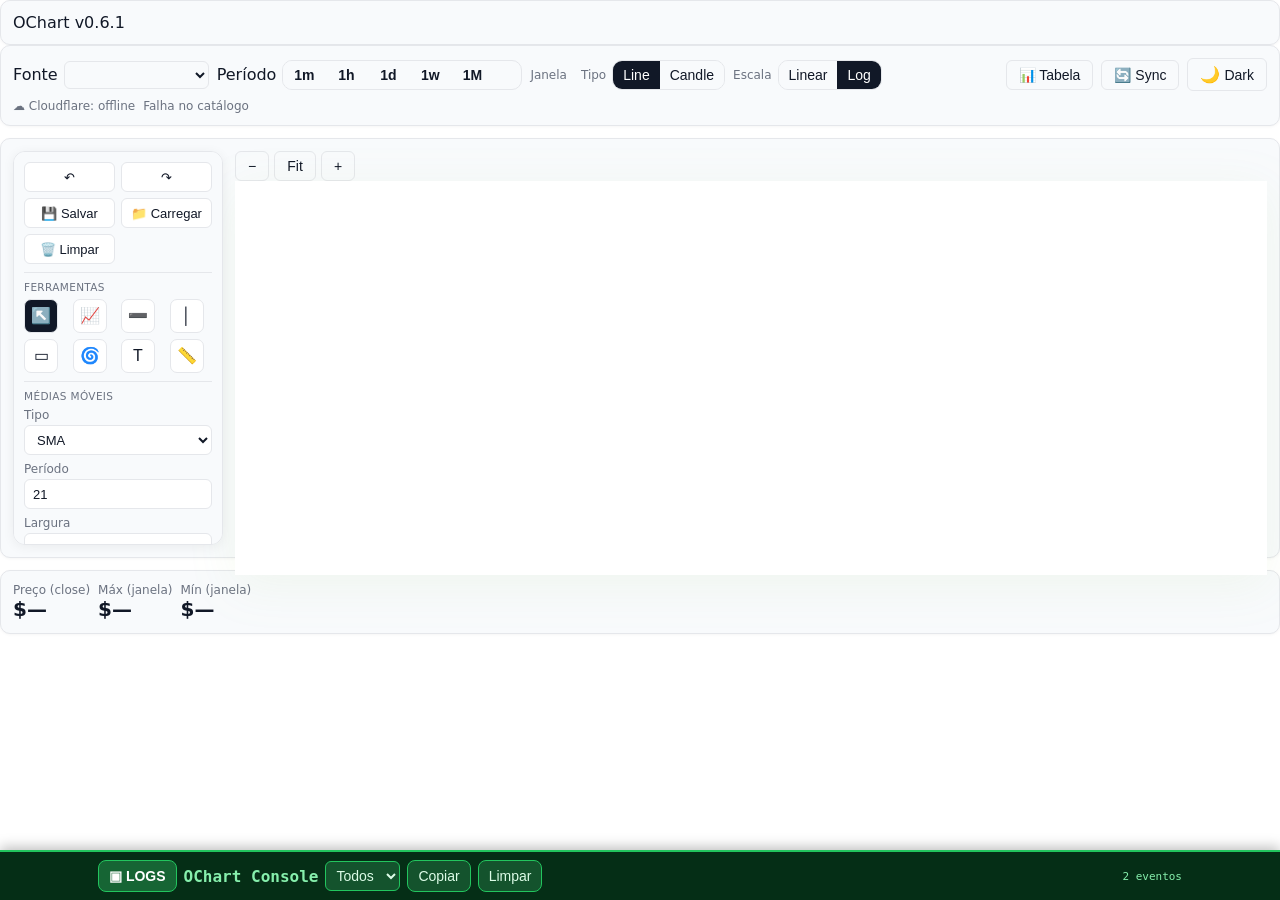
==== index.html @ 2d1173fe "feat: add mobile chart controls" ====
<!doctype html>
<html lang="pt-br">
<head>
  <meta charset="utf-8"/>
  <meta name="viewport" content="width=device-width,initial-scale=1"/>
  <title>OChart — visualizador</title>
  <link rel="icon" href="data:image/svg+xml,
<svg xmlns=%22http://www.w3.org/2000/svg%22 viewBox=%220 0 16 16%22>
  <text x=%224%22 y=%2212%22 font-size=%2212%22>📈</text>
</svg>">

  <!-- Núcleo Chart.js e plugins (UMD) -->
  <script src="./libs/chart.umd.js"></script>
  <script src="./libs/chartjs-adapter-date-fns.bundle.js"></script>
  <script src="./libs/chartjs-chart-financial.min.js"></script>
  <script src="./libs/chartjs-plugin-zoom.min.js"></script>
  <script src="./libs/chartjs-plugin-annotation.min.js"></script>

  <link rel="stylesheet" href="./src/style/app.css">
</head>
<body class="ui-surface">

  <header class="box o-version" data-ochart-version>OChart</header>

  <script type="module">
    import { applyVersionUI } from './src/core/version.js';
    applyVersionUI();
  </script>

  <section class="box row chart-controls">
    <div class="inline">
      <label for="sel-provider">Fonte</label>
      <select id="sel-provider" aria-label="Fonte de dados"></select>
    </div>

    <div class="inline timeframe-control">
      <label>Período</label>
      <div id="tf-buttons" class="seg" role="group" aria-label="Período">
        <button type="button" data-interval="1m" aria-pressed="false">1m</button>
        <button type="button" data-interval="1h" aria-pressed="false">1h</button>
        <button type="button" data-interval="1d" aria-pressed="false">1d</button>
        <button type="button" data-interval="1w" aria-pressed="false">1w</button>
        <button type="button" data-interval="1M" aria-pressed="false">1M</button>
      </div>
    </div>

    <div class="inline">
      <label class="muted">Janela</label>
      <div id="ow"></div>
    </div>

    <div class="inline">
      <label class="muted">Tipo</label>
      <div class="seg">
        <button id="btn-type-line" class="active">Line</button>
        <button id="btn-type-candle">Candle</button>
      </div>
    </div>

    <div class="inline">
      <label class="muted">Escala</label>
      <div class="seg">
        <button id="btn-scale-linear">Linear</button>
        <button id="btn-scale-log" class="active">Log</button>
      </div>
    </div>

    <div class="spacer"></div>
    <button id="btn-table">📊 Tabela</button>
    <button id="btn-sync">🔄 Sync</button>
    <button id="btn-theme"><span>🌙</span> Dark</button>
    <span id="api-status" class="muted" data-state="offline">☁️ Cloudflare: não configurado</span>
    <span id="status" class="muted">—</span>
  </section>

  <section class="box chart-main">
    <div class="chart-shell">
      <div class="mobile-chart-controls" aria-label="Controles do gráfico">
        <button type="button" id="chart-zoom-out" aria-label="Diminuir zoom">−</button>
        <button type="button" id="chart-zoom-fit" aria-label="Mostrar tudo">Fit</button>
        <button type="button" id="chart-zoom-in" aria-label="Aumentar zoom">+</button>
      </div>
      <canvas id="ch"></canvas>
    </div>
  </section>

  <section class="box row metrics">
    <div><div class="muted">Preço (close)</div><div id="k-close" class="big price-value">—</div></div>
    <div><div class="muted">Máx (janela)</div><div id="k-max" class="big price-value">—</div></div>
    <div><div class="muted">Mín (janela)</div><div id="k-min" class="big price-value">—</div></div>
  </section>

  <div id="dev-hud-root"></div>
  <script type="module" src="./src/app.js"></script>
</body>
</html>
---- src/style/app.css ----
/* Base */
* { box-sizing: border-box; }
html,body{ height:100%; }
body.ui-surface{
  margin:0;
  font-family: ui-sans-serif, system-ui, -apple-system, Segoe UI, Roboto, Helvetica, Arial, "Apple Color Emoji","Segoe UI Emoji";
  background: radial-gradient(1200px 800px at 10% -10%, #0d1422 0%, var(--ui-bg) 40%) no-repeat, var(--ui-bg);
  color: var(--ui-text);
}

/* Header */
.ui-header{
  padding: 18px 20px;
  border-bottom: 1px solid var(--ui-border);
  background: linear-gradient(180deg, rgba(255,255,255,0.04), rgba(255,255,255,0));
  backdrop-filter: blur(6px);
  position: sticky; top:0; z-index: 10;
}
.ui-title{
  margin:0;
  font-size: clamp(18px, 2.2vw, 24px);
  letter-spacing: .3px;
  font-weight: 600;
}

/* Main layout */
.ui-main{
  padding: 22px;
  max-width: 1200px;
  margin: 0 auto;
  display: grid;
  gap: 18px;
}

/* Card */
.ui-card{
  background: linear-gradient(180deg, var(--ui-panel), var(--ui-panel-2));
  border: 1px solid var(--ui-border);
  border-radius: 14px;
  box-shadow: var(--ui-shadow);
  overflow: hidden;
  display: grid;
}
.ui-card__header{
  padding: 14px 16px 10px 16px;
  border-bottom: 1px solid var(--ui-border);
  display: flex; align-items: center; justify-content: space-between;
}
.ui-card__title{
  margin:0; font-size: 14px; color: var(--ui-text-dim); font-weight: 600; letter-spacing:.25px;
}
.ui-card__body{
  padding: 12px 12px 6px 12px;
  height: 360px; /* deixa o canvas respirar */
  position: relative;
}

/* Botões (caso existam no seu layout) */
.ui-btn{
  appearance:none; border:1px solid var(--ui-border);
  background: linear-gradient(180deg, rgba(255,255,255,.04), rgba(255,255,255,.02));
  color: var(--ui-text);
  padding: 8px 12px; border-radius: 10px; font-weight: 600;
  transition: transform .12s ease, box-shadow .12s ease, border-color .12s ease;
}
.ui-btn:hover{ transform: translateY(-1px); border-color: rgba(255,255,255,.12); box-shadow: 0 6px 20px rgba(0,0,0,.25); }
.ui-btn:active{ transform: translateY(0); }

/* Chart.js polimento, sem quebrar lógica */
:where(canvas){
  filter: drop-shadow(0 10px 24px rgba(139,195,74,.08));
}

/* Scrollbar (suave) */
*{ scrollbar-width: thin; scrollbar-color: rgba(255,255,255,.2) transparent; }
*::-webkit-scrollbar{ height: 10px; width: 10px; }
*::-webkit-scrollbar-thumb{ background: linear-gradient(180deg, rgba(255,255,255,.2), rgba(255,255,255,.08)); border-radius: 20px; }
*::-webkit-scrollbar-track{ background: transparent; }

/* =========================================================
   1) CORE THEME TOKENS (cores, espaçamentos, layout)
   ========================================================= */
:root{
  /* Cores base */
  --surface:#ffffff;
  --surface-alt:#f8fafc;
  --border:#e5e7eb;
  --text:#111827;
  --text-muted:#6b7280;

  /* Interações */
  --button-active:#111827;
  --button-hover:#f3f4f6;

  /* Chart */
  --grid-color:rgba(0,0,0,.06);

  /* Layout do painel de desenho (toolbar) */
  --tools-width:200px;     /* largura do painel lateral */
  --tools-gap:12px;        /* respiro entre painel e gráfico */
}

/* =========================================================
   2) DARK THEME OVERRIDES
   ========================================================= */
[data-theme="dark"]{
  --surface:#0f111a;
  --surface-alt:#1a1d2e;
  --border:#2a2d3a;
  --text:#e4e4e7;
  --text-muted:#9ca3af;
  --button-active:#3b82f6;
  --button-hover:#262938;
  --grid-color:rgba(255,255,255,.04);
}

/* =========================================================
   3) GLOBAL TRANSITIONS (suavidade ao trocar tema/estilo)
   ========================================================= */
*{
  transition: background-color .3s ease, color .3s ease, border-color .3s ease;
}

/* =========================================================
   4) BASE LAYOUT (estrutura, tipografia, cards/boxes)
   ========================================================= */
body{
  font-family:system-ui,-apple-system,Segoe UI,Roboto,sans-serif;
  margin:20px;
  background:var(--surface);
  color:var(--text);
}

.box{
  border:1px solid var(--border);
  border-radius:10px;
  padding:12px;
  background:var(--surface-alt);
  box-shadow:0 1px 3px rgba(0,0,0,.04);
}

.row{ display:flex; gap:8px; align-items:center; flex-wrap:wrap; }
.inline{ display:inline-flex; gap:6px; align-items:center; }
.spacer{ flex:1 1 auto; }

.muted{ color:var(--text-muted); font-size:12px; }
.big{ font-size:20px; font-weight:600; color:var(--text); }

/* =========================================================
   5) CONTROLS (botões, selects, segmented control)
   ========================================================= */
button,
select{
  cursor:pointer;
  background:var(--surface-alt);
  color:var(--text);
  border:1px solid var(--border);
  padding:6px 12px;
  border-radius:6px;
  font-size:14px;
}
button:hover{ background:var(--button-hover); }
select{ padding:4px 8px; }
label{ color:var(--text); }

/* Segmented control */
.seg{
  display:inline-flex;
  border:1px solid var(--border);
  border-radius:10px;
  overflow:hidden;
}
.seg button{
  padding:6px 10px;
  background:var(--surface-alt);
  border:0;
  border-radius:0;
  color:var(--text);
}
.seg button.active{ background:var(--button-active); color:var(--surface); }
.seg button:hover:not(.active){ background:var(--button-hover); }

/* Badges, status e pequenos utilitários */
.badge{ font-size:12px; color:var(--text-muted); background:var(--border); padding:2px 6px; border-radius:6px; }
#status{ color:var(--text-muted); }
.price-value:before{ content:"$"; }

/* Botão de tema */
#btn-theme{ padding:6px 12px; display:inline-flex; align-items:center; gap:4px; font-size:14px; }
#btn-theme span{ font-size:16px; }

/* Canvas com fundo sutil */
canvas{ background:var(--surface); }

/* Dev HUD fixo ao rodapé */
#dev-hud-root{ position:fixed; left:0; right:0; bottom:0; z-index:40; }

/* =========================================================
   6) CHART LAYOUT (reserva lateral e âncora)
   - Deixe o gráfico e o painel de desenho com a MESMA altura.
   ========================================================= */
.chart-shell{
  position:relative;
  height:100%;
  /* Reserva espaço do lado esquerdo para o toolbar */
  padding-left:calc(var(--tools-width) + var(--tools-gap));
}
.chart-shell canvas{
  display:block;
  width:100%;
  height:100%;
}
/* ===== Drawing Tools como menu lateral dentro do chart ===== */
.chart-shell{
  position: relative;
  padding-left: calc(var(--tools-width) + var(--tools-gap));
}

#drawing-toolbar{
  position: absolute !important;
  left: 0 !important;
  top: 0 !important;
  width: var(--tools-width) !important;
  height: 100% !important;      /* mesma altura do canvas */
  max-height: none !important;
  overflow-y: auto;
  z-index: 3 !important;

  /* visual */
  background: var(--surface-alt);
  border: 1px solid var(--border);
  border-radius: 12px;
  box-shadow: var(--ui-shadow, 0 2px 12px rgba(0,0,0,.06));
  padding: 10px;
}

/* Responsivo: em telas estreitas, empilha acima do gráfico */
@media (max-width: 900px){
  .chart-shell{ padding-left: 0; }
  #drawing-toolbar{
    position: static !important;
    width: auto !important;
    height: auto !important;
    max-height: 280px !important;
    margin-bottom: 12px;
  }
}
/* ===== Ochart – Toolbar refinado (compacto e consistente) ===== */

/* largura levemente maior p/ caber rótulos curtos */
:root{ --tools-width: 210px; }

/* Painel lateral dentro do chart */
.chart-shell{ position:relative; padding-left:calc(var(--tools-width) + var(--tools-gap)); }
#drawing-toolbar{
  position:absolute !important; left:0 !important; top:0 !important;
  width:var(--tools-width) !important; height:100% !important; max-height:none !important;
  overflow-y:auto; z-index:3 !important;
  background:var(--surface-alt); border:1px solid var(--border);
  border-radius:12px; box-shadow:var(--ui-shadow, 0 2px 12px rgba(0,0,0,.06));
  padding:10px;
}

/* Seções mais enxutas */
#drawing-toolbar .toolbar-section{
  margin-bottom:8px; padding-bottom:8px; border-bottom:1px solid var(--border);
}
#drawing-toolbar .toolbar-section:last-child{ border-bottom:none; }
#drawing-toolbar .toolbar-title{
  font-size:10.5px; color:var(--text-muted); text-transform:uppercase;
  letter-spacing:.35px; margin-bottom:6px;
}

/* Ações primárias: 2 colunas (compacto) */
#drawing-toolbar .toolbar-actions{
  display:grid; grid-template-columns:repeat(2, minmax(0,1fr)); gap:6px; align-items:center;
}
#drawing-toolbar .toolbar-actions button{
  min-width:0; width:100%; height:30px; padding:0 8px;
  font-size:13px; border-radius:6px;
  border:1px solid var(--border); background:var(--surface); color:var(--text); cursor:pointer;
}
#drawing-toolbar .toolbar-actions button:hover{ background:var(--button-hover); }

/* Grade de ferramentas (ícones) */
#drawing-toolbar .toolbar-grid{
  display:grid; grid-template-columns:repeat(4, 1fr); gap:6px;
}
#drawing-toolbar .tool-btn{
  width:34px; height:34px; padding:0;
  border:1px solid var(--border); border-radius:7px; background:var(--surface); color:var(--text);
  display:flex; align-items:center; justify-content:center; cursor:pointer;
}
#drawing-toolbar .tool-btn:hover{ background:var(--button-hover); }
#drawing-toolbar .tool-btn.active{ background:var(--button-active); color:var(--surface); }
#drawing-toolbar .tool-ico{ font-size:16px; line-height:1; }

/* Médias móveis – inputs uniformes e empilhados */
#drawing-toolbar .ma-row{ display:flex; flex-direction:column; gap:7px; }
#drawing-toolbar .ma-field{ display:flex; flex-direction:column; gap:3px; font-size:12px; color:var(--text-muted); }
#drawing-toolbar .ma-field > select,
#drawing-toolbar .ma-field > input{
  width:100%; height:30px; padding:6px 8px; font-size:13px;
  border:1px solid var(--border); border-radius:6px; background:var(--surface); color:var(--text);
}
#drawing-toolbar .ma-field > input[type="color"]{ padding:0; height:30px; }
#drawing-toolbar .ma-add{
  width:100%; height:32px; font-size:13px;
  border:1px solid var(--border); border-radius:6px; background:var(--surface); color:var(--text); cursor:pointer;
}
#drawing-toolbar .ma-add:hover{ background:var(--button-hover); }

/* Fibo + Lista de objetos */
#drawing-toolbar .fib-levels{ display:grid; grid-template-columns:repeat(3, 1fr); gap:4px; }
#drawing-toolbar .fib-item{ display:flex; gap:6px; align-items:center; cursor:pointer; font-size:12px; }

#drawing-toolbar .draw-list{
  max-height:160px; overflow:auto; padding:6px;
  border:1px dashed var(--border); border-radius:6px;
}
#drawing-toolbar .draw-row{
  display:flex; justify-content:space-between; align-items:center;
  padding:4px 6px; border-radius:4px;
}
#drawing-toolbar .draw-row:hover{ background:var(--button-hover); }
#drawing-toolbar .draw-actions{ display:flex; gap:6px; }
#drawing-toolbar .draw-actions button{ border:none; background:transparent; cursor:pointer; opacity:.8; }
#drawing-toolbar .draw-actions button:hover{ opacity:1; }

/* Responsivo: toolbar acima do gráfico em telas estreitas */
@media (max-width: 900px){
  .chart-shell{ padding-left:0; }
  #drawing-toolbar{
    position:static !important; width:auto !important; height:auto !important;
    max-height:280px !important; margin-bottom:12px;
  }
  #drawing-toolbar .toolbar-actions{ grid-template-columns:1fr; }
}


/* altura padrão do gráfico principal */
.box.chart-main {
  height: 420px;
  margin-top: 12px;
}

/* seção de métricas abaixo do gráfico */
.box.metrics {
  margin-top: 12px;
}


/* UX: fonte primeiro, timeframe como controle primário */
.chart-controls{ align-items:center; }
.chart-controls .timeframe-control .seg{ min-width:240px; }
.chart-controls #tf-buttons button{ min-width:42px; font-weight:600; }
.chart-controls #sel-provider{ min-width:145px; }

@media (max-width: 700px){
  .chart-controls{ gap:7px; }
  .chart-controls .timeframe-control{ width:100%; justify-content:space-between; }
  .chart-controls .timeframe-control .seg{
    flex:1 1 auto;
    min-width:0;
  }
  .chart-controls #tf-buttons button{
    flex:1 1 0;
    min-width:0;
    padding:6px 7px;
  }
}
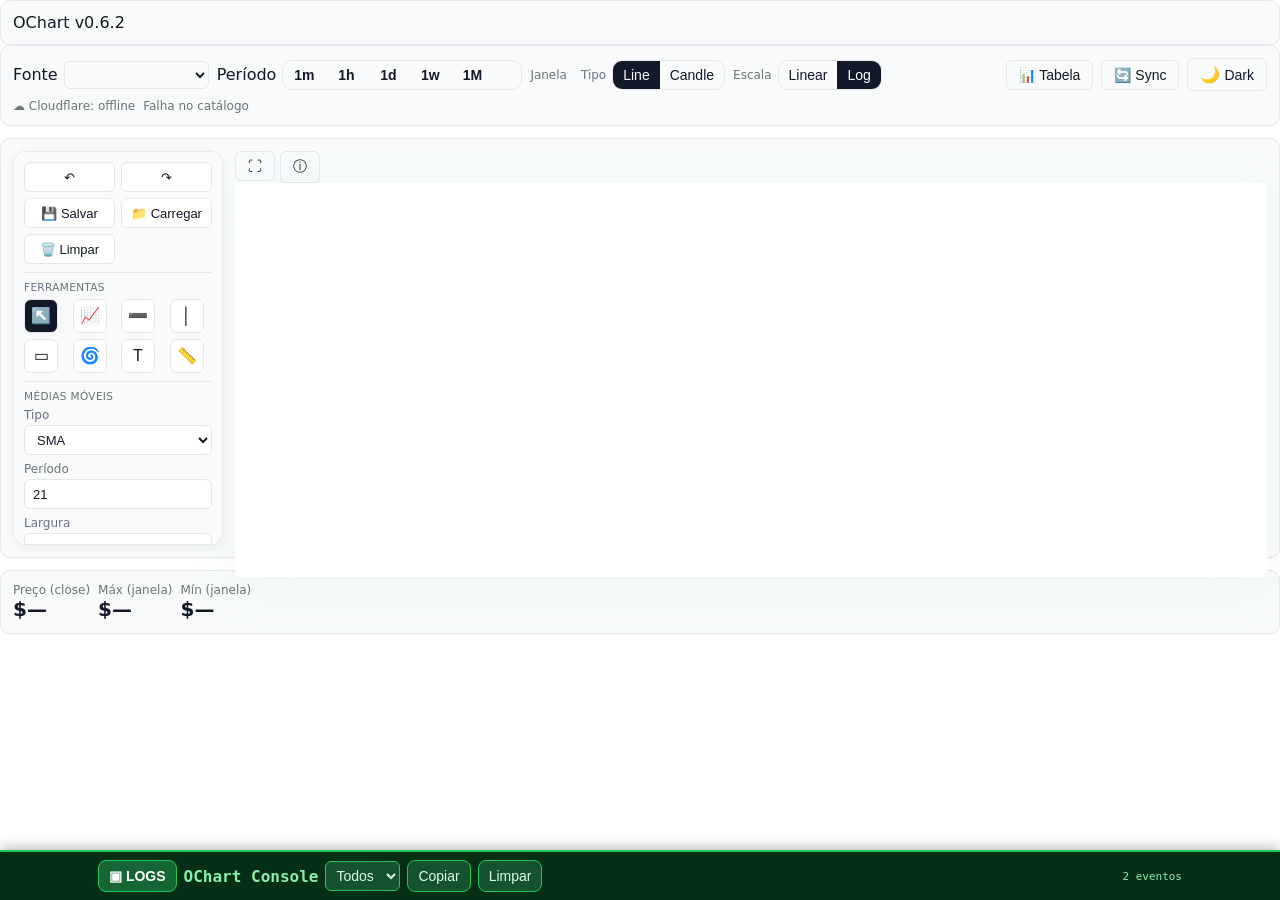
==== commit 3d5de920: "feat: add simple chart focus controls" ====
--- a/index.html
+++ b/index.html
@@ -75,6 +75,10 @@
 
   <section class="box chart-main">
     <div class="chart-shell">
+      <div class="chart-quick-controls" aria-label="Controles rápidos do gráfico">
+        <button type="button" id="chart-open-focus" aria-label="Abrir gráfico completo" title="Abrir gráfico completo">⛶</button>
+        <button type="button" id="chart-open-tools" aria-label="Abrir opções" title="Opções do gráfico">ⓘ</button>
+      </div>
       <div class="mobile-chart-controls" aria-label="Controles do gráfico">
         <button type="button" id="chart-zoom-out" aria-label="Diminuir zoom">−</button>
         <button type="button" id="chart-zoom-fit" aria-label="Mostrar tudo">Fit</button>
--- a/src/style/app.css
+++ b/src/style/app.css
@@ -370,3 +370,61 @@
     padding:6px 7px;
   }
 }
+
+/* =========================================================
+   7) MOBILE CHART UX
+   ========================================================= */
+.chart-shell{ min-width:0; }
+.mobile-chart-controls{
+  position:absolute;
+  right:10px;
+  top:10px;
+  z-index:5;
+  display:none;
+  gap:5px;
+}
+.mobile-chart-controls button{
+  min-width:38px;
+  height:34px;
+  padding:0 9px;
+  border-radius:9px;
+  font-size:17px;
+  font-weight:700;
+  background:rgba(15,17,26,.88);
+  color:var(--text);
+  border:1px solid var(--border);
+  backdrop-filter:blur(5px);
+}
+.mobile-chart-controls #chart-zoom-fit{ font-size:12px; min-width:42px; }
+@media (max-width:700px){
+  body{ margin:8px; }
+  .box.chart-main{
+    height:calc(100svh - 245px);
+    min-height:360px;
+    padding:6px;
+  }
+  .chart-shell{
+    height:100%;
+    padding-left:0;
+    touch-action:none;
+  }
+  .chart-shell canvas{ touch-action:none; }
+  .mobile-chart-controls{ display:flex; }
+  .chart-controls{
+    overflow-x:auto;
+    flex-wrap:nowrap;
+    align-items:center;
+    padding:8px;
+  }
+  .chart-controls .inline{ flex:0 0 auto; }
+  .chart-controls .timeframe-control{
+    width:auto;
+    justify-content:flex-start;
+  }
+  .chart-controls .timeframe-control .seg{ min-width:0; }
+  .chart-controls #tf-buttons button{
+    flex:0 0 auto;
+    min-width:40px;
+  }
+  .metrics{ overflow-x:auto; flex-wrap:nowrap; }
+}
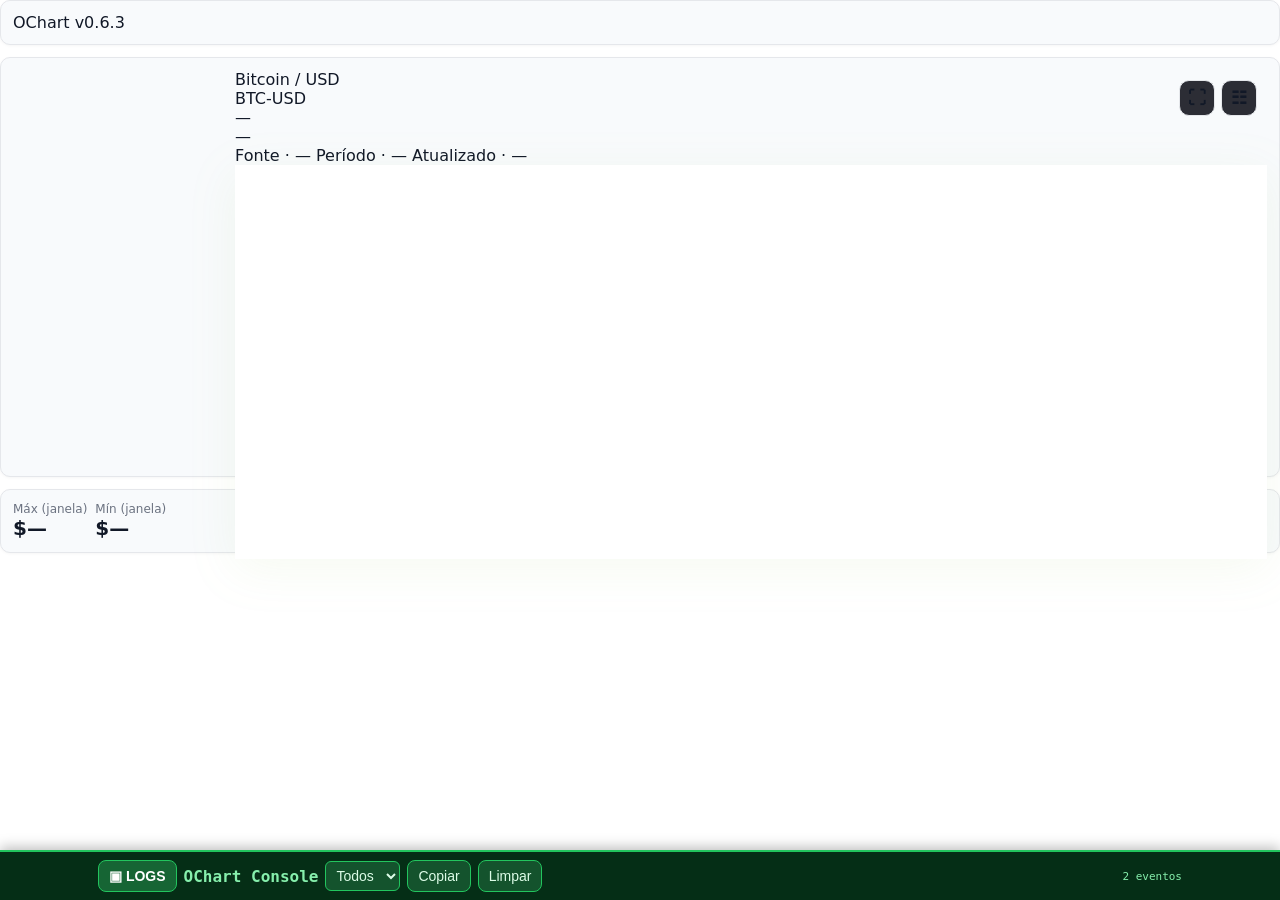
==== commit 425c875f: "ux: reorganize chart interface hierarchy" ====
--- a/index.html
+++ b/index.html
@@ -9,13 +9,11 @@
   <text x=%224%22 y=%2212%22 font-size=%2212%22>📈</text>
 </svg>">
 
-  <!-- Núcleo Chart.js e plugins (UMD) -->
   <script src="./libs/chart.umd.js"></script>
   <script src="./libs/chartjs-adapter-date-fns.bundle.js"></script>
   <script src="./libs/chartjs-chart-financial.min.js"></script>
   <script src="./libs/chartjs-plugin-zoom.min.js"></script>
   <script src="./libs/chartjs-plugin-annotation.min.js"></script>
-
   <link rel="stylesheet" href="./src/style/app.css">
 </head>
 <body class="ui-surface">
@@ -27,58 +25,84 @@
     applyVersionUI();
   </script>
 
-  <section class="box row chart-controls">
-    <div class="inline">
-      <label for="sel-provider">Fonte</label>
-      <select id="sel-provider" aria-label="Fonte de dados"></select>
-    </div>
-
-    <div class="inline timeframe-control">
-      <label>Período</label>
-      <div id="tf-buttons" class="seg" role="group" aria-label="Período">
-        <button type="button" data-interval="1m" aria-pressed="false">1m</button>
-        <button type="button" data-interval="1h" aria-pressed="false">1h</button>
-        <button type="button" data-interval="1d" aria-pressed="false">1d</button>
-        <button type="button" data-interval="1w" aria-pressed="false">1w</button>
-        <button type="button" data-interval="1M" aria-pressed="false">1M</button>
+  <section class="box row chart-controls" aria-label="Controles do gráfico">
+    <div class="control-group control-market">
+      <span class="control-caption">Mercado</span>
+      <div class="inline">
+        <label for="sel-provider">Fonte</label>
+        <select id="sel-provider" aria-label="Fonte de dados"></select>
+      </div>
+      <div class="inline timeframe-control">
+        <label>Período</label>
+        <div id="tf-buttons" class="seg" role="group" aria-label="Período">
+          <button type="button" data-interval="1m" aria-pressed="false">1m</button>
+          <button type="button" data-interval="1h" aria-pressed="false">1h</button>
+          <button type="button" data-interval="1d" aria-pressed="false">1d</button>
+          <button type="button" data-interval="1w" aria-pressed="false">1w</button>
+          <button type="button" data-interval="1M" aria-pressed="false">1M</button>
+        </div>
       </div>
     </div>
 
-    <div class="inline">
-      <label class="muted">Janela</label>
-      <div id="ow"></div>
-    </div>
-
-    <div class="inline">
-      <label class="muted">Tipo</label>
-      <div class="seg">
-        <button id="btn-type-line" class="active">Line</button>
-        <button id="btn-type-candle">Candle</button>
+    <div class="control-group">
+      <span class="control-caption">Gráfico</span>
+      <div class="inline">
+        <label class="muted">Tipo</label>
+        <div class="seg">
+          <button id="btn-type-line" class="active">Linha</button>
+          <button id="btn-type-candle">Velas</button>
+        </div>
+      </div>
+      <div class="inline">
+        <label class="muted">Escala</label>
+        <div class="seg">
+          <button id="btn-scale-linear">Linear</button>
+          <button id="btn-scale-log" class="active">Log</button>
+        </div>
       </div>
     </div>
 
-    <div class="inline">
-      <label class="muted">Escala</label>
-      <div class="seg">
-        <button id="btn-scale-linear">Linear</button>
-        <button id="btn-scale-log" class="active">Log</button>
+    <div class="control-group control-data">
+      <span class="control-caption">Dados</span>
+      <div class="inline">
+        <label class="muted">Janela</label>
+        <div id="ow"></div>
       </div>
+      <button id="btn-table">Tabela</button>
+      <button id="btn-sync">Atualizar</button>
     </div>
 
-    <div class="spacer"></div>
-    <button id="btn-table">📊 Tabela</button>
-    <button id="btn-sync">🔄 Sync</button>
-    <button id="btn-theme"><span>🌙</span> Dark</button>
-    <span id="api-status" class="muted" data-state="offline">☁️ Cloudflare: não configurado</span>
-    <span id="status" class="muted">—</span>
+    <div class="control-group control-system">
+      <span class="control-caption">Sistema</span>
+      <button id="btn-theme"><span>🌙</span> Tema</button>
+      <span id="api-status" class="status-chip" data-state="offline">Cloudflare · —</span>
+      <span id="status" class="status-chip">—</span>
+    </div>
   </section>
 
   <section class="box chart-main">
     <div class="chart-shell">
+      <div class="market-strip" aria-label="Resumo do mercado">
+        <div class="market-main">
+          <div id="market-name" class="market-name">Bitcoin / USD</div>
+          <div id="market-symbol" class="market-symbol">BTC-USD</div>
+        </div>
+        <div class="market-price">
+          <div id="k-close" class="market-value">—</div>
+          <div id="k-change" class="market-change">—</div>
+        </div>
+        <div class="market-meta">
+          <span id="market-provider">Fonte · —</span>
+          <span id="market-interval">Período · —</span>
+          <span id="market-updated">Atualizado · —</span>
+        </div>
+      </div>
+
       <div class="chart-quick-controls" aria-label="Controles rápidos do gráfico">
-        <button type="button" id="chart-open-focus" aria-label="Abrir gráfico completo" title="Abrir gráfico completo">⛶</button>
-        <button type="button" id="chart-open-tools" aria-label="Abrir opções" title="Opções do gráfico">ⓘ</button>
+        <button type="button" id="chart-open-focus" aria-label="Abrir gráfico completo" title="Tela cheia">⛶</button>
+        <button type="button" id="chart-open-tools" aria-label="Abrir opções" title="Opções do gráfico">☷</button>
       </div>
+
       <div class="mobile-chart-controls" aria-label="Controles do gráfico">
         <button type="button" id="chart-zoom-out" aria-label="Diminuir zoom">−</button>
         <button type="button" id="chart-zoom-fit" aria-label="Mostrar tudo">Fit</button>
@@ -88,12 +112,12 @@
     </div>
   </section>
 
-  <section class="box row metrics">
-    <div><div class="muted">Preço (close)</div><div id="k-close" class="big price-value">—</div></div>
+  <section class="box row metrics" aria-label="Estatísticas da janela">
     <div><div class="muted">Máx (janela)</div><div id="k-max" class="big price-value">—</div></div>
     <div><div class="muted">Mín (janela)</div><div id="k-min" class="big price-value">—</div></div>
   </section>
 
+  <div id="toast-root" aria-live="polite"></div>
   <div id="dev-hud-root"></div>
   <script type="module" src="./src/app.js"></script>
 </body>
--- a/src/style/app.css
+++ b/src/style/app.css
@@ -428,3 +428,157 @@
   }
   .metrics{ overflow-x:auto; flex-wrap:nowrap; }
 }
+
+
+/* =========================================================
+   8) SIMPLE CHART / FOCUS MODE
+   Página normal: gráfico limpo. Modo foco: todas as opções.
+   ========================================================= */
+.chart-main{ position:relative; }
+.chart-quick-controls{
+  position:absolute;
+  top:10px;
+  right:10px;
+  z-index:8;
+  display:flex;
+  gap:6px;
+}
+.chart-quick-controls button{
+  width:36px;
+  height:36px;
+  padding:0;
+  border-radius:10px;
+  font-size:18px;
+  font-weight:700;
+  background:rgba(15,17,26,.88);
+  color:var(--text);
+  border:1px solid var(--border);
+  backdrop-filter:blur(6px);
+}
+.chart-quick-controls button:hover{ background:var(--button-hover); }
+
+/* Página simples: opções avançadas ficam fora do caminho. */
+body:not(.chart-focus) .chart-controls{ display:none; }
+body:not(.chart-focus) #drawing-toolbar{ display:none !important; }
+
+/* Modo foco ocupa a tela e revela o painel superior. */
+body.chart-focus{
+  overflow:hidden;
+}
+body.chart-focus > .o-version,
+body.chart-focus > .metrics{
+  display:none;
+}
+body.chart-focus .chart-controls{
+  display:flex;
+  position:fixed;
+  left:12px;
+  right:12px;
+  top:10px;
+  z-index:100;
+  max-height:calc(100vh - 24px);
+  overflow:auto;
+  box-shadow:0 8px 30px rgba(0,0,0,.18);
+}
+body.chart-focus .chart-main{
+  position:fixed;
+  inset:0;
+  z-index:90;
+  margin:0;
+  height:100vh;
+  min-height:0;
+  border-radius:0;
+  padding:10px;
+  background:var(--surface);
+}
+body.chart-focus .chart-shell{
+  height:100%;
+  padding-left:0;
+  padding-top:0;
+}
+body.chart-focus.chart-tools-open .chart-shell{
+  padding-left:calc(var(--tools-width) + var(--tools-gap));
+}
+body.chart-focus #drawing-toolbar{
+  display:none !important;
+}
+body.chart-focus.chart-tools-open #drawing-toolbar{
+  display:block !important;
+}
+body.chart-focus .chart-quick-controls{
+  top:auto;
+  bottom:14px;
+  right:14px;
+  z-index:110;
+}
+body.chart-focus #chart-open-focus::before{ content:"×"; }
+body.chart-focus #chart-open-focus{ font-size:0; }
+body.chart-focus #chart-open-focus::before{ font-size:22px; }
+body.chart-focus #chart-open-tools{
+  background:var(--button-active);
+  color:var(--surface);
+}
+
+/* Cabeçalho do painel: X simples e sempre visível. */
+#drawing-toolbar .toolbar-head{
+  display:flex;
+  align-items:center;
+  justify-content:space-between;
+  gap:8px;
+  padding:2px 2px 10px;
+  margin-bottom:8px;
+  border-bottom:1px solid var(--border);
+}
+#drawing-toolbar .toolbar-head strong{
+  display:block;
+  font-size:13px;
+}
+#drawing-toolbar .toolbar-head .muted{
+  display:block;
+  margin-top:2px;
+  font-size:10px;
+}
+#drawing-toolbar .toolbar-close{
+  width:32px !important;
+  height:32px !important;
+  padding:0 !important;
+  border-radius:8px !important;
+  font-size:22px !important;
+  line-height:1 !important;
+}
+
+/* Em telas pequenas, o modo foco vira realmente tela cheia. */
+@media (max-width:700px){
+  body.chart-focus .chart-controls{
+    left:6px;
+    right:6px;
+    top:6px;
+    padding:7px;
+  }
+  body.chart-focus .chart-main{ padding:6px; }
+  body.chart-focus .chart-shell{
+    padding-top:0;
+    padding-left:0;
+  }
+  body.chart-focus.chart-tools-open .chart-shell{ padding-left:0; }
+  body.chart-focus.chart-tools-open #drawing-toolbar{
+    position:absolute !important;
+    left:6px !important;
+    right:6px !important;
+    top:6px !important;
+    width:auto !important;
+    height:auto !important;
+    max-height:calc(100svh - 80px) !important;
+    margin:0 !important;
+    z-index:120 !important;
+  }
+  body.chart-focus.chart-tools-open .chart-quick-controls{ z-index:130; }
+  body.chart-focus .mobile-chart-controls{
+    display:flex;
+    bottom:14px;
+    top:auto;
+    left:10px;
+    right:auto;
+    z-index:115;
+  }
+}
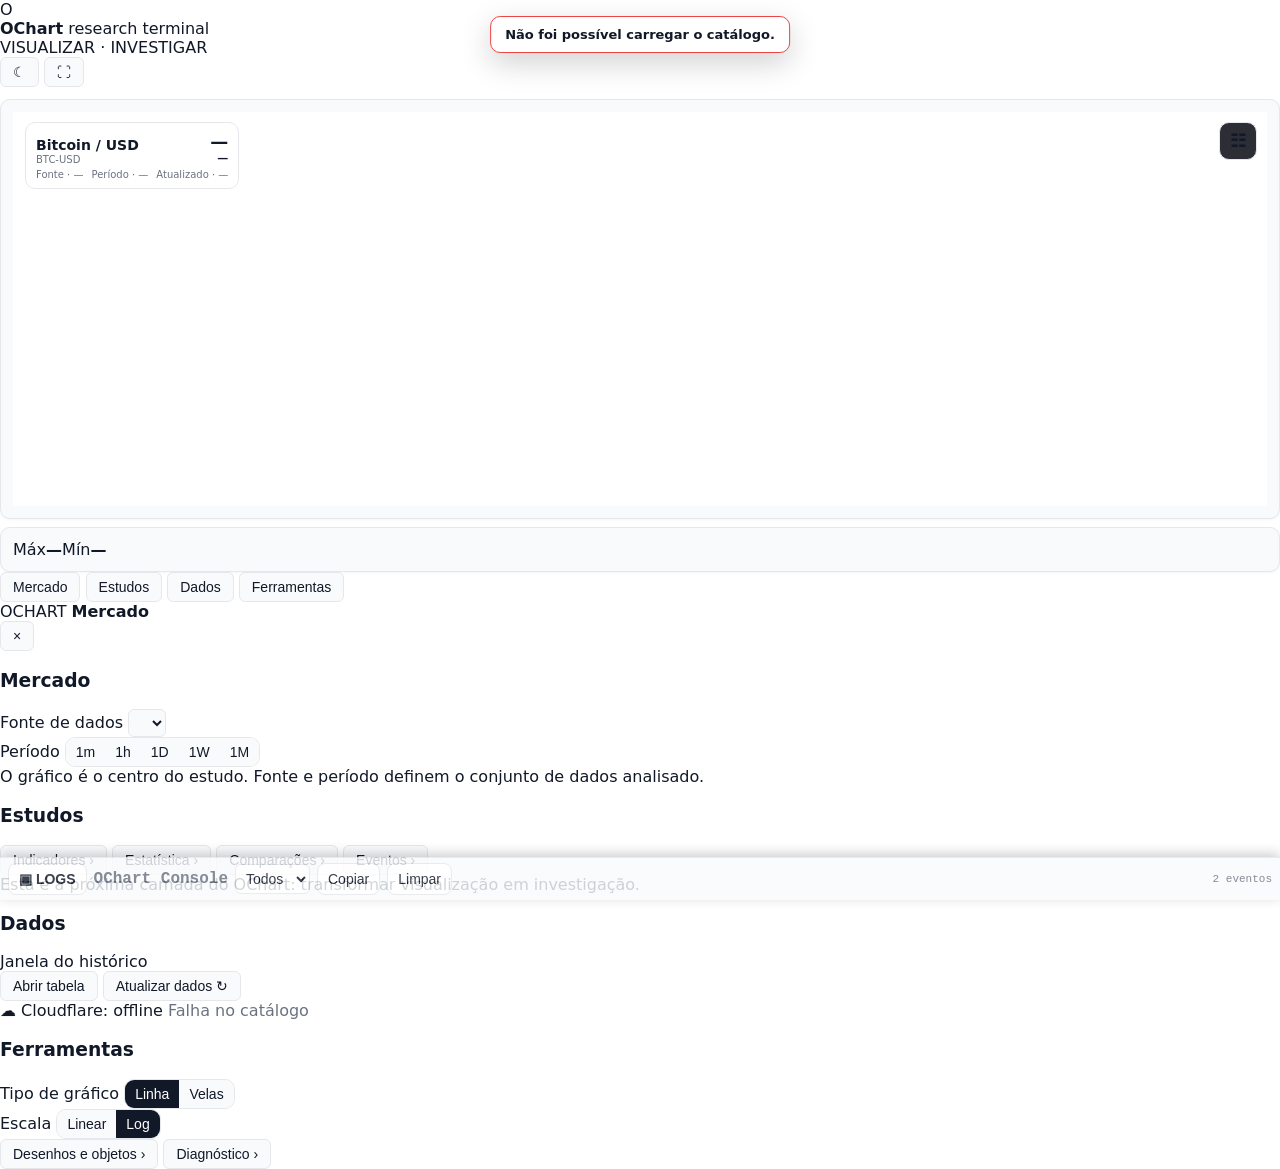
==== commit 4ab6a7d7: "ux: define OChart as a market research terminal" ====
--- a/index.html
+++ b/index.html
@@ -3,12 +3,11 @@
 <head>
   <meta charset="utf-8"/>
   <meta name="viewport" content="width=device-width,initial-scale=1"/>
-  <title>OChart — visualizador</title>
+  <title>OChart</title>
   <link rel="icon" href="data:image/svg+xml,
 <svg xmlns=%22http://www.w3.org/2000/svg%22 viewBox=%220 0 16 16%22>
   <text x=%224%22 y=%2212%22 font-size=%2212%22>📈</text>
 </svg>">
-
   <script src="./libs/chart.umd.js"></script>
   <script src="./libs/chartjs-adapter-date-fns.bundle.js"></script>
   <script src="./libs/chartjs-chart-financial.min.js"></script>
@@ -17,105 +16,144 @@
   <link rel="stylesheet" href="./src/style/app.css">
 </head>
 <body class="ui-surface">
-
-  <header class="box o-version" data-ochart-version>OChart</header>
+  <header class="ochart-topbar">
+    <div class="ochart-brand">
+      <span class="ochart-mark">O</span>
+      <div>
+        <strong>OChart</strong>
+        <span>research terminal</span>
+      </div>
+    </div>
+    <div class="ochart-context">VISUALIZAR · INVESTIGAR</div>
+    <div class="ochart-top-actions">
+      <button id="btn-theme" class="icon-btn" title="Tema" aria-label="Tema">☾</button>
+      <button id="chart-open-focus" class="icon-btn" title="Tela cheia" aria-label="Tela cheia">⛶</button>
+    </div>
+  </header>
 
   <script type="module">
     import { applyVersionUI } from './src/core/version.js';
     applyVersionUI();
   </script>
 
-  <section class="box row chart-controls" aria-label="Controles do gráfico">
-    <div class="control-group control-market">
-      <span class="control-caption">Mercado</span>
-      <div class="inline">
-        <label for="sel-provider">Fonte</label>
-        <select id="sel-provider" aria-label="Fonte de dados"></select>
+  <main class="ochart-workspace">
+    <section class="chart-main box" aria-label="Mercado e gráfico">
+      <div class="chart-shell">
+        <div class="market-strip" aria-label="Resumo do mercado">
+          <div class="market-main">
+            <div id="market-name" class="market-name">Bitcoin / USD</div>
+            <div id="market-symbol" class="market-symbol">BTC-USD</div>
+          </div>
+          <div class="market-price">
+            <div id="k-close" class="market-value">—</div>
+            <div id="k-change" class="market-change">—</div>
+          </div>
+          <div class="market-meta">
+            <span id="market-provider">Fonte · —</span>
+            <span id="market-interval">Período · —</span>
+            <span id="market-updated">Atualizado · —</span>
+          </div>
+        </div>
+
+        <div class="chart-quick-controls" aria-label="Controles rápidos">
+          <button type="button" id="chart-open-tools" aria-label="Abrir ferramentas" title="Ferramentas">☷</button>
+        </div>
+
+        <div class="mobile-chart-controls" aria-label="Controles do gráfico">
+          <button type="button" id="chart-zoom-out" aria-label="Diminuir zoom">−</button>
+          <button type="button" id="chart-zoom-fit" aria-label="Mostrar tudo">Fit</button>
+          <button type="button" id="chart-zoom-in" aria-label="Aumentar zoom">+</button>
+        </div>
+        <canvas id="ch"></canvas>
       </div>
-      <div class="inline timeframe-control">
-        <label>Período</label>
-        <div id="tf-buttons" class="seg" role="group" aria-label="Período">
-          <button type="button" data-interval="1m" aria-pressed="false">1m</button>
-          <button type="button" data-interval="1h" aria-pressed="false">1h</button>
-          <button type="button" data-interval="1d" aria-pressed="false">1d</button>
-          <button type="button" data-interval="1w" aria-pressed="false">1w</button>
-          <button type="button" data-interval="1M" aria-pressed="false">1M</button>
-        </div>
+    </section>
+
+    <section class="box metrics" aria-label="Resumo estatístico">
+      <div><span>Máx</span><strong id="k-max">—</strong></div>
+      <div><span>Mín</span><strong id="k-min">—</strong></div>
+    </section>
+  </main>
+
+  <nav class="research-nav" aria-label="Áreas do OChart">
+    <button class="research-nav-item active" data-panel="market">Mercado</button>
+    <button class="research-nav-item" data-panel="studies">Estudos</button>
+    <button class="research-nav-item" data-panel="data">Dados</button>
+    <button class="research-nav-item" data-panel="tools">Ferramentas</button>
+  </nav>
+
+  <aside id="research-drawer" class="research-drawer" aria-hidden="true">
+    <div class="drawer-head">
+      <div>
+        <span class="drawer-kicker">OCHART</span>
+        <strong id="drawer-title">Mercado</strong>
       </div>
+      <button id="drawer-close" class="drawer-close" aria-label="Fechar">×</button>
     </div>
 
-    <div class="control-group">
-      <span class="control-caption">Gráfico</span>
-      <div class="inline">
-        <label class="muted">Tipo</label>
-        <div class="seg">
-          <button id="btn-type-line" class="active">Linha</button>
-          <button id="btn-type-candle">Velas</button>
+    <div class="drawer-body">
+      <section class="drawer-section drawer-market-panel" data-drawer-panel="market">
+        <h3>Mercado</h3>
+        <div class="field">
+          <label for="sel-provider">Fonte de dados</label>
+          <select id="sel-provider" aria-label="Fonte de dados"></select>
         </div>
-      </div>
-      <div class="inline">
-        <label class="muted">Escala</label>
-        <div class="seg">
-          <button id="btn-scale-linear">Linear</button>
-          <button id="btn-scale-log" class="active">Log</button>
+        <div class="field">
+          <label>Período</label>
+          <div id="tf-buttons" class="seg full" role="group" aria-label="Período">
+            <button type="button" data-interval="1m" aria-pressed="false">1m</button>
+            <button type="button" data-interval="1h" aria-pressed="false">1h</button>
+            <button type="button" data-interval="1d" aria-pressed="false">1D</button>
+            <button type="button" data-interval="1w" aria-pressed="false">1W</button>
+            <button type="button" data-interval="1M" aria-pressed="false">1M</button>
+          </div>
         </div>
-      </div>
+        <div class="drawer-note">O gráfico é o centro do estudo. Fonte e período definem o conjunto de dados analisado.</div>
+      </section>
+
+      <section class="drawer-section" data-drawer-panel="studies">
+        <h3>Estudos</h3>
+        <button class="drawer-action" type="button" data-coming="Indicadores">Indicadores <span>›</span></button>
+        <button class="drawer-action" type="button" data-coming="Estatística">Estatística <span>›</span></button>
+        <button class="drawer-action" type="button" data-coming="Comparações">Comparações <span>›</span></button>
+        <button class="drawer-action" type="button" data-coming="Eventos">Eventos <span>›</span></button>
+        <div class="drawer-note">Esta é a próxima camada do OChart: transformar visualização em investigação.</div>
+      </section>
+
+      <section class="drawer-section" data-drawer-panel="data">
+        <h3>Dados</h3>
+        <div class="field">
+          <label>Janela do histórico</label>
+          <div id="ow"></div>
+        </div>
+        <button id="btn-table" class="drawer-primary" type="button">Abrir tabela</button>
+        <button id="btn-sync" class="drawer-action" type="button">Atualizar dados <span>↻</span></button>
+        <div class="data-status">
+          <span id="api-status" data-state="offline">Cloudflare · —</span>
+          <span id="status">—</span>
+        </div>
+      </section>
+
+      <section class="drawer-section" data-drawer-panel="tools">
+        <h3>Ferramentas</h3>
+        <div class="field">
+          <label>Tipo de gráfico</label>
+          <div class="seg full">
+            <button id="btn-type-line" class="active">Linha</button>
+            <button id="btn-type-candle">Velas</button>
+          </div>
+        </div>
+        <div class="field">
+          <label>Escala</label>
+          <div class="seg full">
+            <button id="btn-scale-linear">Linear</button>
+            <button id="btn-scale-log" class="active">Log</button>
+          </div>
+        </div>
+        <button class="drawer-action" type="button" id="open-drawings">Desenhos e objetos <span>›</span></button>
+        <button class="drawer-action" type="button" id="open-diagnostics">Diagnóstico <span>›</span></button>
+      </section>
     </div>
-
-    <div class="control-group control-data">
-      <span class="control-caption">Dados</span>
-      <div class="inline">
-        <label class="muted">Janela</label>
-        <div id="ow"></div>
-      </div>
-      <button id="btn-table">Tabela</button>
-      <button id="btn-sync">Atualizar</button>
-    </div>
-
-    <div class="control-group control-system">
-      <span class="control-caption">Sistema</span>
-      <button id="btn-theme"><span>🌙</span> Tema</button>
-      <span id="api-status" class="status-chip" data-state="offline">Cloudflare · —</span>
-      <span id="status" class="status-chip">—</span>
-    </div>
-  </section>
-
-  <section class="box chart-main">
-    <div class="chart-shell">
-      <div class="market-strip" aria-label="Resumo do mercado">
-        <div class="market-main">
-          <div id="market-name" class="market-name">Bitcoin / USD</div>
-          <div id="market-symbol" class="market-symbol">BTC-USD</div>
-        </div>
-        <div class="market-price">
-          <div id="k-close" class="market-value">—</div>
-          <div id="k-change" class="market-change">—</div>
-        </div>
-        <div class="market-meta">
-          <span id="market-provider">Fonte · —</span>
-          <span id="market-interval">Período · —</span>
-          <span id="market-updated">Atualizado · —</span>
-        </div>
-      </div>
-
-      <div class="chart-quick-controls" aria-label="Controles rápidos do gráfico">
-        <button type="button" id="chart-open-focus" aria-label="Abrir gráfico completo" title="Tela cheia">⛶</button>
-        <button type="button" id="chart-open-tools" aria-label="Abrir opções" title="Opções do gráfico">☷</button>
-      </div>
-
-      <div class="mobile-chart-controls" aria-label="Controles do gráfico">
-        <button type="button" id="chart-zoom-out" aria-label="Diminuir zoom">−</button>
-        <button type="button" id="chart-zoom-fit" aria-label="Mostrar tudo">Fit</button>
-        <button type="button" id="chart-zoom-in" aria-label="Aumentar zoom">+</button>
-      </div>
-      <canvas id="ch"></canvas>
-    </div>
-  </section>
-
-  <section class="box row metrics" aria-label="Estatísticas da janela">
-    <div><div class="muted">Máx (janela)</div><div id="k-max" class="big price-value">—</div></div>
-    <div><div class="muted">Mín (janela)</div><div id="k-min" class="big price-value">—</div></div>
-  </section>
+  </aside>
 
   <div id="toast-root" aria-live="polite"></div>
   <div id="dev-hud-root"></div>
--- a/src/style/app.css
+++ b/src/style/app.css
@@ -582,3 +582,365 @@
     z-index:115;
   }
 }
+
+/* =========================================================
+   9) PROFESSIONAL UX/UI PASS — OChart 0.6.4
+   ========================================================= */
+.o-version{ margin-bottom:10px; font-size:12px; color:var(--text-muted); padding:7px 10px; }
+.chart-controls{
+  display:grid;
+  grid-template-columns:minmax(250px,1.25fr) minmax(230px,1fr) minmax(260px,1fr) minmax(180px,.8fr);
+  gap:10px;
+  align-items:stretch;
+  padding:10px;
+}
+.control-group{
+  display:flex;
+  align-items:center;
+  gap:8px;
+  flex-wrap:wrap;
+  min-width:0;
+  padding:8px 10px;
+  border:1px solid var(--border);
+  border-radius:10px;
+  background:var(--surface);
+}
+.control-caption{
+  width:100%;
+  font-size:10px;
+  text-transform:uppercase;
+  letter-spacing:.5px;
+  font-weight:700;
+  color:var(--text-muted);
+}
+.status-chip{
+  max-width:100%;
+  overflow:hidden;
+  text-overflow:ellipsis;
+  white-space:nowrap;
+  color:var(--text-muted);
+  font-size:11px;
+}
+.chart-main{ margin-top:10px; }
+.chart-shell{ overflow:hidden; }
+.market-strip{
+  position:absolute;
+  left:12px;
+  top:10px;
+  z-index:7;
+  display:grid;
+  grid-template-columns:auto auto;
+  gap:4px 16px;
+  align-items:end;
+  max-width:calc(100% - 105px);
+  pointer-events:none;
+  padding:8px 10px;
+  border:1px solid var(--border);
+  border-radius:10px;
+  background:color-mix(in srgb, var(--surface) 88%, transparent);
+  backdrop-filter:blur(7px);
+}
+.market-name{ font-weight:700; font-size:14px; }
+.market-symbol{ color:var(--text-muted); font-size:10px; margin-top:1px; }
+.market-price{ text-align:right; }
+.market-value{ font-size:18px; font-weight:750; }
+.market-change{ font-size:11px; font-weight:700; }
+.market-change[data-state="up"]{ color:#16a34a; }
+.market-change[data-state="down"]{ color:#dc2626; }
+.market-meta{
+  grid-column:1 / -1;
+  display:flex;
+  gap:8px;
+  color:var(--text-muted);
+  font-size:10px;
+  overflow:hidden;
+  white-space:nowrap;
+}
+.market-meta span{ overflow:hidden; text-overflow:ellipsis; }
+.chart-quick-controls button{
+  width:38px;
+  height:38px;
+  border-radius:10px;
+  font-size:18px;
+}
+#drawing-toolbar .toolbar-close{
+  display:flex;
+  align-items:center;
+  justify-content:center;
+}
+#toast-root{
+  position:fixed;
+  top:16px;
+  left:50%;
+  transform:translateX(-50%);
+  z-index:300;
+  pointer-events:none;
+}
+.toast{
+  max-width:min(92vw,480px);
+  padding:10px 14px;
+  border:1px solid var(--border);
+  border-radius:10px;
+  background:var(--surface);
+  color:var(--text);
+  box-shadow:0 10px 30px rgba(0,0,0,.18);
+  font-size:13px;
+  font-weight:600;
+}
+.toast-error{ border-color:#ef4444; }
+.toast-info{ border-color:var(--border); }
+
+body:not(.chart-focus) .metrics{
+  display:flex;
+  margin-top:8px;
+}
+body.chart-focus .market-strip{
+  top:12px;
+  left:14px;
+}
+body.chart-focus .chart-quick-controls{
+  top:12px;
+  right:14px;
+}
+body.chart-focus .chart-main{ padding:8px; }
+
+#dev-hud-root{ opacity:.82; }
+#hud{
+  border-top:1px solid var(--border) !important;
+  background:var(--surface-alt) !important;
+  color:var(--text) !important;
+}
+#hud > div:first-child{
+  max-width:none !important;
+  padding:5px 8px !important;
+}
+#hud > div:first-child span{ color:var(--text-muted) !important; }
+#hud-toggle{
+  background:var(--surface) !important;
+  border:1px solid var(--border) !important;
+  color:var(--text) !important;
+}
+#hud-filter,#hud-copy,#hud-clear{
+  background:var(--surface) !important;
+  border:1px solid var(--border) !important;
+  color:var(--text) !important;
+}
+#hud-body{ background:var(--surface) !important; border-top:1px solid var(--border) !important; }
+#hud-count{ color:var(--text-muted) !important; }
+
+@media (max-width:900px){
+  .chart-controls{
+    grid-template-columns:1fr 1fr;
+  }
+}
+@media (max-width:700px){
+  body{ margin:6px; }
+  .o-version{ display:none; }
+  .chart-controls{
+    grid-template-columns:1fr;
+    max-height:none;
+    overflow:visible;
+  }
+  .control-group{ width:100%; }
+  .control-group .inline{ flex:1 1 auto; }
+  .control-market .timeframe-control{ width:100%; }
+  .control-market #tf-buttons{ flex:1 1 auto; }
+  .chart-controls #tf-buttons button{ min-height:38px; }
+  .box.chart-main{
+    height:calc(100svh - 215px);
+    min-height:380px;
+  }
+  .market-strip{
+    left:8px;
+    top:8px;
+    grid-template-columns:auto auto;
+    gap:3px 10px;
+    max-width:calc(100% - 72px);
+    padding:7px 8px;
+  }
+  .market-value{ font-size:16px; }
+  .market-meta{ display:none; }
+  .chart-quick-controls{ top:8px; right:8px; }
+  .chart-quick-controls button{ width:40px; height:40px; }
+  .mobile-chart-controls button{ min-width:42px; height:40px; }
+  body.chart-focus .chart-controls{
+    left:6px; right:6px; top:6px;
+    max-height:48svh;
+    overflow:auto;
+  }
+  body.chart-focus .market-strip{
+    top:calc(48svh + 12px);
+    max-width:calc(100% - 92px);
+  }
+  body.chart-focus .chart-main{ padding:5px; }
+  #toast-root{ top:8px; }
+  #hud-filter,#hud-copy,#hud-clear{ display:none; }
+}
+
+/* Final hierarchy override: normal mode keeps the essential controls visible. */
+body:not(.chart-focus) .chart-controls{ display:grid; }
+body:not(.chart-focus) .chart-shell{ padding-left:0; }
+body:not(.chart-focus) #drawing-toolbar{ display:none !important; }
+
+@media (max-width:700px){
+  body:not(.chart-focus) .chart-controls{
+    display:grid;
+  }
+}
+
+/* =========================================================
+   10) MOBILE REWORK — compact professional toolbar
+   ========================================================= */
+@media (max-width:900px){
+  .chart-controls{
+    display:flex !important;
+    flex-direction:column;
+    width:100%;
+    box-sizing:border-box;
+    gap:6px;
+    overflow:visible !important;
+    padding:7px;
+  }
+  .control-group{
+    width:100%;
+    box-sizing:border-box;
+    display:flex;
+    align-items:center;
+    flex-wrap:nowrap;
+    gap:6px;
+    min-width:0;
+    padding:7px;
+    overflow:hidden;
+  }
+  .control-caption{
+    width:auto;
+    flex:0 0 auto;
+    font-size:9px;
+    letter-spacing:.4px;
+  }
+  .control-group .inline{
+    flex:0 1 auto;
+    min-width:0;
+    gap:5px;
+  }
+  .control-group label{
+    font-size:12px;
+    white-space:nowrap;
+  }
+  .control-market{
+    flex-wrap:wrap;
+  }
+  .control-market .control-caption{
+    width:100%;
+  }
+  .control-market .inline{
+    flex:1 1 0;
+  }
+  .control-market .timeframe-control{
+    width:100%;
+    flex:1 1 100%;
+  }
+  .control-market #sel-provider{
+    min-width:0;
+    width:100%;
+  }
+  .control-market #tf-buttons{
+    min-width:0;
+    width:100%;
+    display:flex;
+  }
+  .control-market #tf-buttons button{
+    flex:1 1 0;
+    min-width:0;
+    min-height:36px;
+    padding:5px 4px;
+  }
+  .control-data{
+    flex-wrap:wrap;
+  }
+  .control-data .control-caption{
+    width:100%;
+  }
+  .control-data #ow{
+    width:100%;
+    max-width:100%;
+    overflow:hidden;
+  }
+  .control-data #ow > *{
+    max-width:100%;
+    box-sizing:border-box;
+  }
+  .control-system{
+    flex-wrap:nowrap;
+  }
+  .control-system .control-caption{
+    display:none;
+  }
+  .control-system .status-chip{
+    flex:1 1 auto;
+    min-width:0;
+  }
+  .control-system #status{
+    display:none;
+  }
+  .control-system #api-status{
+    font-size:10px;
+  }
+
+  .chart-main{
+    margin-top:6px;
+    height:calc(100svh - 300px) !important;
+    min-height:390px !important;
+  }
+}
+
+/* Very small screens: make the toolbar even lighter. */
+@media (max-width:520px){
+  .control-data{ display:none; }
+  .chart-main{
+    height:calc(100svh - 190px) !important;
+    min-height:420px !important;
+  }
+  .chart-controls{
+    background:transparent;
+    border:none;
+    padding:0;
+  }
+  .control-group{
+    background:var(--surface);
+    border-radius:9px;
+  }
+  .control-market{
+    padding:6px;
+  }
+  .control-market .control-caption{
+    display:none;
+  }
+  .control-market .inline:first-of-type{
+    flex:0 0 44%;
+  }
+  .control-market .inline:first-of-type label{
+    display:none;
+  }
+  .control-market .timeframe-control{
+    flex:1 1 56%;
+    width:auto;
+  }
+  .control-market .timeframe-control label{
+    display:none;
+  }
+  .control-group .seg button{
+    min-height:34px;
+  }
+}
+
+/* Keep the focus toolbar compact on mobile too. */
+@media (max-width:900px){
+  body.chart-focus .chart-controls{
+    left:6px;
+    right:6px;
+    width:auto;
+    max-height:none;
+    overflow:visible !important;
+  }
+}
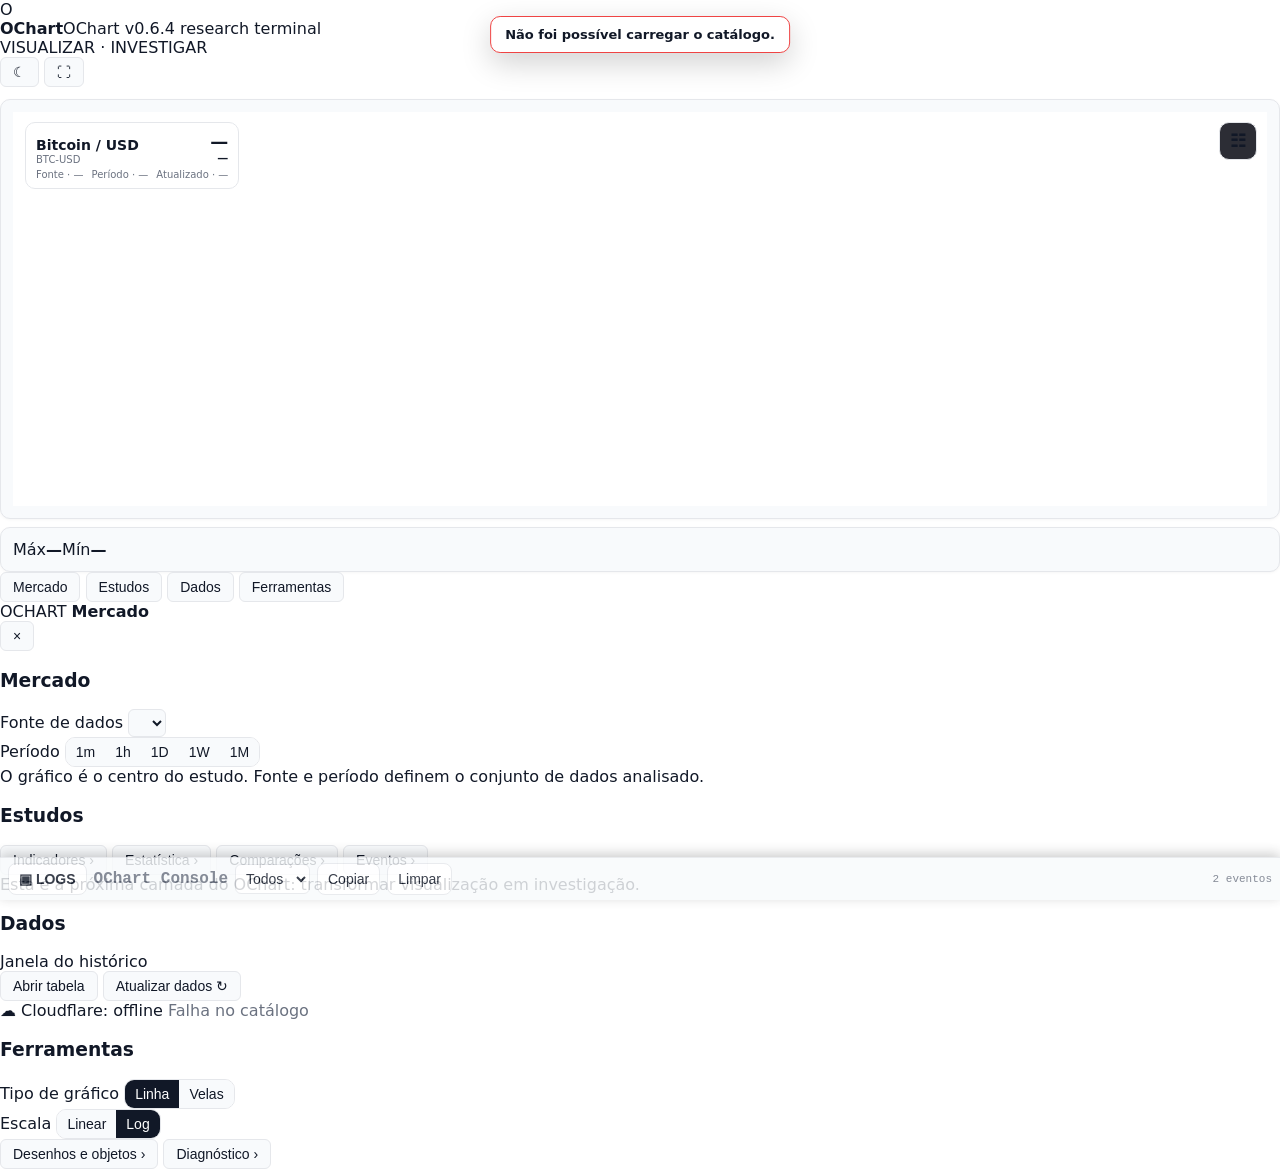
==== commit 1a0c1324: "ux: expose OChart version in terminal header" ====
--- a/index.html
+++ b/index.html
@@ -20,7 +20,7 @@
     <div class="ochart-brand">
       <span class="ochart-mark">O</span>
       <div>
-        <strong>OChart</strong>
+        <strong>OChart</strong><span class="brand-version" data-ochart-version>v0.7.0</span>
         <span>research terminal</span>
       </div>
     </div>
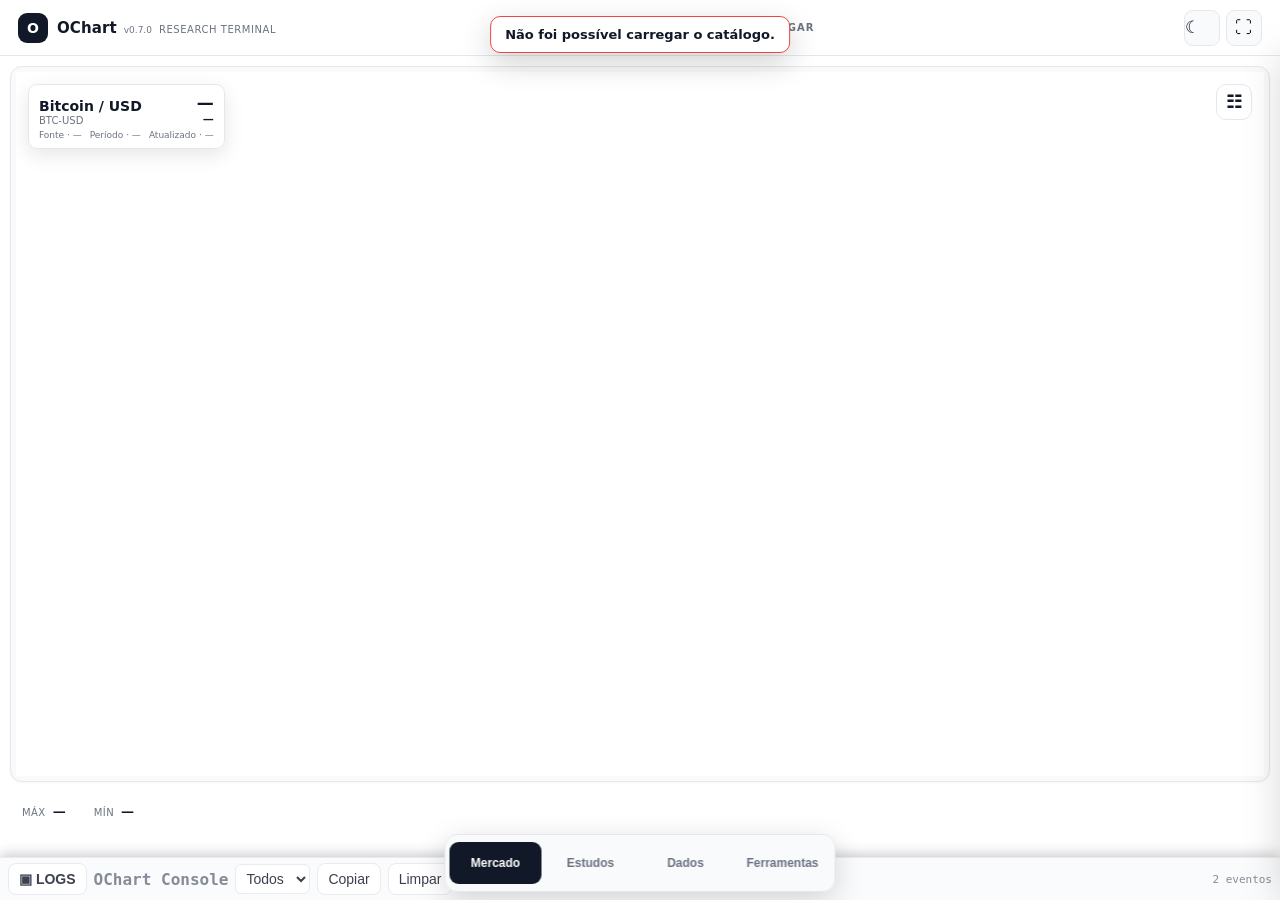
==== commit 1fecd343: "ui: simplify mobile chart controls" ====
--- a/index.html
+++ b/index.html
@@ -60,9 +60,7 @@
         </div>
 
         <div class="mobile-chart-controls" aria-label="Controles do gráfico">
-          <button type="button" id="chart-zoom-out" aria-label="Diminuir zoom">−</button>
-          <button type="button" id="chart-zoom-fit" aria-label="Mostrar tudo">Fit</button>
-          <button type="button" id="chart-zoom-in" aria-label="Aumentar zoom">+</button>
+          <button type="button" id="chart-zoom-fit" aria-label="Mostrar todo o histórico">Fit</button>
         </div>
         <canvas id="ch"></canvas>
       </div>
--- a/src/style/app.css
+++ b/src/style/app.css
@@ -944,3 +944,349 @@
     overflow:visible !important;
   }
 }
+
+/* =========================================================
+   11) OCHART RESEARCH TERMINAL — UI FOUNDATION
+   The chart is the workspace. Controls are contextual.
+   ========================================================= */
+:root{
+  --ochart-header:56px;
+  --ochart-nav:58px;
+  --ochart-drawer:360px;
+  --ochart-gap:10px;
+}
+body{
+  margin:0 !important;
+  min-height:100svh;
+  background:var(--surface) !important;
+  color:var(--text);
+  overflow-x:hidden;
+}
+.ochart-topbar{
+  height:var(--ochart-header);
+  display:flex;
+  align-items:center;
+  justify-content:space-between;
+  gap:16px;
+  padding:0 18px;
+  border-bottom:1px solid var(--border);
+  background:color-mix(in srgb,var(--surface) 94%,transparent);
+  backdrop-filter:blur(12px);
+  position:relative;
+  z-index:50;
+}
+.ochart-brand{ display:flex; align-items:center; gap:9px; min-width:0; }
+.ochart-brand>div{ display:flex; align-items:baseline; gap:7px; }
+.ochart-brand strong{ font-size:15px; letter-spacing:.1px; }
+.ochart-brand span:not(.ochart-mark):not(.brand-version){ font-size:10px; color:var(--text-muted); text-transform:uppercase; letter-spacing:.55px; }
+.ochart-mark{
+  width:30px; height:30px; border-radius:9px;
+  display:grid; place-items:center;
+  background:var(--button-active); color:var(--surface);
+  font-weight:800; font-size:14px;
+}
+.brand-version{ font-size:9px !important; color:var(--text-muted); }
+.ochart-context{
+  color:var(--text-muted); font-size:10px; letter-spacing:1px;
+  font-weight:700;
+}
+.ochart-top-actions{ display:flex; gap:6px; }
+.icon-btn{
+  width:36px; height:36px; padding:0 !important;
+  display:grid; place-items:center;
+  border-radius:9px !important;
+  font-size:17px !important;
+}
+.ochart-workspace{
+  width:100%;
+  height:calc(100svh - var(--ochart-header) - var(--ochart-nav));
+  padding:var(--ochart-gap);
+  display:flex;
+  flex-direction:column;
+  gap:8px;
+}
+.chart-main.box{
+  flex:1 1 auto;
+  min-height:0;
+  height:auto !important;
+  margin:0 !important;
+  padding:5px !important;
+  border-radius:12px;
+  overflow:hidden;
+}
+.chart-shell{
+  height:100% !important;
+  min-height:0;
+  padding-left:0 !important;
+  overflow:hidden;
+}
+.chart-shell canvas{
+  width:100% !important;
+  height:100% !important;
+}
+.market-strip{
+  left:12px !important;
+  top:12px !important;
+  max-width:calc(100% - 100px);
+  padding:8px 10px !important;
+  border-radius:9px !important;
+  box-shadow:0 6px 20px rgba(0,0,0,.10);
+}
+.market-value{ font-size:17px !important; }
+.market-change{ font-size:11px !important; }
+.market-meta{ font-size:9px !important; }
+.chart-quick-controls{
+  top:12px !important;
+  right:12px !important;
+  z-index:12 !important;
+}
+.chart-quick-controls button{
+  width:36px !important;
+  height:36px !important;
+  background:color-mix(in srgb,var(--surface) 88%,transparent) !important;
+  color:var(--text) !important;
+}
+.mobile-chart-controls{
+  left:12px !important;
+  right:auto !important;
+  bottom:12px !important;
+  top:auto !important;
+  z-index:12 !important;
+}
+.metrics{
+  flex:0 0 42px;
+  height:42px;
+  margin:0 !important;
+  padding:0 12px !important;
+  display:flex !important;
+  align-items:center;
+  gap:28px;
+  background:transparent !important;
+  border:0 !important;
+  box-shadow:none !important;
+}
+.metrics>div{ display:flex; align-items:baseline; gap:7px; }
+.metrics span{ color:var(--text-muted); font-size:10px; text-transform:uppercase; letter-spacing:.45px; }
+.metrics strong{ font-size:13px; font-weight:650; }
+.metrics .price-value:before{ content:"$"; }
+
+/* Research navigation */
+.research-nav{
+  height:var(--ochart-nav);
+  position:fixed;
+  left:50%;
+  bottom:8px;
+  transform:translateX(-50%);
+  z-index:80;
+  display:flex;
+  align-items:center;
+  gap:3px;
+  padding:4px;
+  border:1px solid var(--border);
+  border-radius:13px;
+  background:color-mix(in srgb,var(--surface-alt) 94%,transparent);
+  box-shadow:0 8px 30px rgba(0,0,0,.16);
+  backdrop-filter:blur(14px);
+}
+.research-nav-item{
+  min-width:92px;
+  height:42px;
+  border:0 !important;
+  border-radius:9px !important;
+  background:transparent !important;
+  color:var(--text-muted) !important;
+  font-size:12px;
+  font-weight:650;
+}
+.research-nav-item:hover{ background:var(--button-hover) !important; }
+.research-nav-item.active{
+  background:var(--button-active) !important;
+  color:var(--surface) !important;
+}
+
+/* Contextual drawer */
+.research-drawer{
+  position:fixed;
+  top:var(--ochart-header);
+  right:0;
+  bottom:0;
+  width:min(var(--ochart-drawer),92vw);
+  z-index:120;
+  background:var(--surface-alt);
+  border-left:1px solid var(--border);
+  box-shadow:-14px 0 40px rgba(0,0,0,.18);
+  transform:translateX(105%);
+  transition:transform .22s ease;
+  display:flex;
+  flex-direction:column;
+}
+.research-drawer.open{ transform:translateX(0); }
+.drawer-head{
+  min-height:68px;
+  display:flex; align-items:center; justify-content:space-between;
+  padding:12px 14px;
+  border-bottom:1px solid var(--border);
+}
+.drawer-kicker{
+  display:block; color:var(--text-muted);
+  font-size:9px; letter-spacing:1px; font-weight:750;
+  margin-bottom:2px;
+}
+.drawer-head strong{ font-size:16px; }
+.drawer-close{
+  width:36px; height:36px; padding:0 !important;
+  display:grid; place-items:center;
+  font-size:24px !important;
+  border-radius:9px !important;
+}
+.drawer-body{
+  overflow:auto;
+  padding:14px;
+}
+.drawer-section{ padding-bottom:18px; }
+.drawer-section[hidden]{ display:none !important; }
+.drawer-section h3{
+  margin:0 0 12px;
+  font-size:11px;
+  color:var(--text-muted);
+  text-transform:uppercase;
+  letter-spacing:.65px;
+}
+.field{ display:flex; flex-direction:column; gap:6px; margin-bottom:12px; }
+.field label{ font-size:11px; color:var(--text-muted); }
+.field select{ width:100%; min-height:40px; border-radius:9px; }
+.seg.full{ display:flex; width:100%; }
+.seg.full button{ flex:1 1 0; min-height:40px; }
+.drawer-note{
+  padding:10px 11px;
+  border:1px solid var(--border);
+  border-radius:9px;
+  color:var(--text-muted);
+  font-size:11px;
+  line-height:1.45;
+  margin-top:8px;
+}
+.drawer-action,.drawer-primary{
+  width:100%;
+  min-height:42px;
+  display:flex;
+  align-items:center;
+  justify-content:space-between;
+  margin-bottom:7px;
+  border-radius:9px !important;
+}
+.drawer-primary{
+  justify-content:center;
+  background:var(--button-active) !important;
+  color:var(--surface) !important;
+}
+.drawer-action span{ color:var(--text-muted); font-size:18px; }
+.data-status{
+  display:flex; flex-direction:column; gap:4px;
+  margin-top:14px;
+  padding-top:12px;
+  border-top:1px solid var(--border);
+  color:var(--text-muted);
+  font-size:10px;
+}
+#ow{ width:100%; }
+#ow>*{ max-width:100%; }
+
+/* Hide legacy control surface; functionality now lives in the drawer. */
+.chart-controls{ display:none !important; }
+body:not(.chart-focus) #drawing-toolbar{ display:none !important; }
+
+/* Fullscreen = chart only, not an admin panel. */
+body.chart-focus .ochart-topbar,
+body.chart-focus .research-nav,
+body.chart-focus .metrics{ display:none !important; }
+body.chart-focus .ochart-workspace{
+  position:fixed;
+  inset:0;
+  width:100%;
+  height:100svh;
+  padding:5px;
+  z-index:90;
+}
+body.chart-focus .chart-main{ border-radius:0; }
+body.chart-focus .market-strip{ top:14px !important; left:14px !important; }
+
+/* Drawing tools remain a secondary overlay. */
+body.chart-tools-open #drawing-toolbar{
+  display:block !important;
+  position:absolute !important;
+  left:8px !important;
+  top:8px !important;
+  width:min(300px,calc(100% - 16px)) !important;
+  height:auto !important;
+  max-height:calc(100% - 16px) !important;
+  z-index:30 !important;
+}
+body.chart-tools-open .chart-shell{ padding-left:0 !important; }
+
+/* Mobile */
+@media (max-width:700px){
+  :root{ --ochart-header:52px; --ochart-nav:54px; }
+  .ochart-topbar{ padding:0 9px; }
+  .ochart-brand>div{ display:block; }
+  .ochart-brand>div span:not(.brand-version){ display:none; }
+  .ochart-brand strong{ font-size:14px; }
+  .ochart-context{ display:none; }
+  .icon-btn{ width:36px; height:36px; }
+  .ochart-workspace{ padding:5px; gap:2px; }
+  .chart-main.box{ padding:2px !important; border-radius:10px; }
+  .market-strip{
+    left:7px !important; top:7px !important;
+    max-width:calc(100% - 62px);
+    padding:6px 8px !important;
+  }
+  .market-name{ font-size:13px !important; }
+  .market-value{ font-size:15px !important; }
+  .market-meta{ display:none !important; }
+  .chart-quick-controls{ top:7px !important; right:7px !important; }
+  .chart-quick-controls button{ width:38px !important; height:38px !important; }
+  .mobile-chart-controls{ left:7px !important; bottom:7px !important; }
+  .mobile-chart-controls button{ min-width:40px !important; height:38px !important; }
+  .metrics{
+    flex:0 0 30px;
+    height:30px;
+    padding:0 5px !important;
+    gap:18px;
+  }
+  .metrics span{ font-size:8px; }
+  .metrics strong{ font-size:11px; }
+  .research-nav{
+    left:5px; right:5px; bottom:5px; transform:none;
+    width:auto; height:48px;
+    justify-content:stretch;
+    border-radius:11px;
+  }
+  .research-nav-item{
+    flex:1 1 0; min-width:0; height:38px;
+    font-size:10px;
+  }
+  .research-drawer{
+    top:auto;
+    left:5px;
+    right:5px;
+    bottom:5px;
+    width:auto;
+    max-height:78svh;
+    border:1px solid var(--border);
+    border-radius:14px;
+    transform:translateY(calc(100% + 20px));
+  }
+  .research-drawer.open{ transform:translateY(0); }
+  .drawer-head{ min-height:58px; }
+  .drawer-body{ padding:12px; }
+  body.drawer-open .research-nav{ opacity:.2; pointer-events:none; }
+  body.chart-focus .research-nav{ display:none !important; }
+  body.chart-focus .ochart-workspace{ padding:0; }
+  body.chart-focus .chart-main{ border-radius:0; }
+}
+
+/* Small screens: keep the navigation meaningful, never squeeze controls. */
+@media (max-width:380px){
+  .research-nav-item{ font-size:9px; padding:0 3px; }
+  .market-symbol{ display:none; }
+}
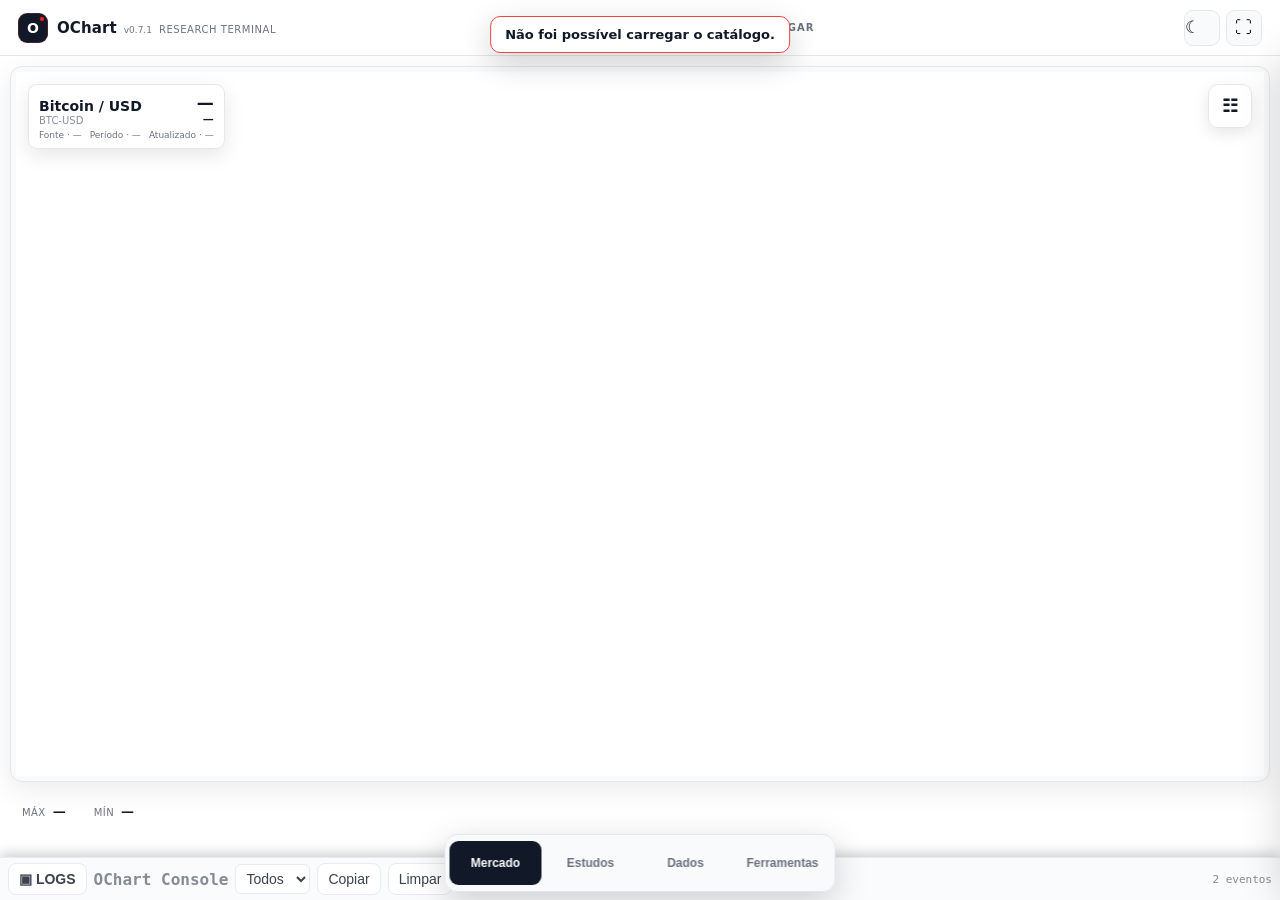
==== commit 7084a2a1: "ux: add accessible selected states to controls" ====
--- a/index.html
+++ b/index.html
@@ -136,15 +136,15 @@
         <div class="field">
           <label>Tipo de gráfico</label>
           <div class="seg full">
-            <button id="btn-type-line" class="active">Linha</button>
-            <button id="btn-type-candle">Velas</button>
+            <button id="btn-type-line" class="active" type="button" aria-pressed="true">Linha</button>
+            <button id="btn-type-candle" type="button" aria-pressed="false">Velas</button>
           </div>
         </div>
         <div class="field">
           <label>Escala</label>
           <div class="seg full">
-            <button id="btn-scale-linear">Linear</button>
-            <button id="btn-scale-log" class="active">Log</button>
+            <button id="btn-scale-linear" type="button" aria-pressed="false">Linear</button>
+            <button id="btn-scale-log" class="active" type="button" aria-pressed="true">Log</button>
           </div>
         </div>
         <button class="drawer-action" type="button" id="open-drawings">Desenhos e objetos <span>›</span></button>
--- a/src/style/app.css
+++ b/src/style/app.css
@@ -210,6 +210,11 @@
   display:block;
   width:100%;
   height:100%;
+  /* OChart owns touch gestures inside the chart; evita que o navegador
+     dispute pinch/pan com o viewport da página. */
+  touch-action:none;
+  user-select:none;
+  -webkit-user-select:none;
 }
 /* ===== Drawing Tools como menu lateral dentro do chart ===== */
 .chart-shell{
@@ -1290,3 +1295,152 @@
   .research-nav-item{ font-size:9px; padding:0 3px; }
   .market-symbol{ display:none; }
 }
+
+
+/* =========================================================
+   12) OCHART FINISH — hierarquia, toque e limpeza
+   ========================================================= */
+:root{
+  --ochart-radius:12px;
+  --ochart-control-h:40px;
+  --ochart-touch:44px;
+}
+
+/* Evita animações globais em elementos do gráfico e mantém interação precisa. */
+canvas{ transition:none !important; }
+button, select{ -webkit-tap-highlight-color:transparent; }
+button:focus-visible, select:focus-visible{
+  outline:2px solid var(--button-active);
+  outline-offset:2px;
+}
+
+/* O gráfico ganha prioridade visual. */
+.chart-main.box{
+  border-color:color-mix(in srgb,var(--border) 82%, transparent);
+  box-shadow:0 8px 28px rgba(0,0,0,.08);
+}
+.market-strip{
+  pointer-events:none;
+  user-select:none;
+}
+.market-symbol{ opacity:.8; }
+
+/* Um único comando explícito no gráfico: enquadrar. */
+.mobile-chart-controls{
+  gap:0 !important;
+}
+.mobile-chart-controls #chart-zoom-fit{
+  min-width:48px !important;
+  -webkit-user-select:none;
+  user-select:none;
+  -webkit-touch-callout:none;
+  touch-action:manipulation;
+  min-height:44px !important;
+  padding:0 12px !important;
+  font-size:11px !important;
+  letter-spacing:.2px;
+  box-shadow:0 5px 16px rgba(0,0,0,.14);
+}
+
+/* Ferramentas ficam disponíveis, mas não competem com o gráfico. */
+.chart-quick-controls button{
+  min-width:44px !important;
+  min-height:44px !important;
+  box-shadow:0 5px 16px rgba(0,0,0,.10);
+}
+
+/* Navegação inferior com toque confortável e hierarquia clara. */
+.research-nav{
+  box-shadow:0 10px 34px rgba(0,0,0,.18);
+}
+.research-nav-item{
+  min-height:44px;
+  transition:background-color .16s ease,color .16s ease !important;
+}
+
+/* Drawer: sensação de painel nativo, sem ocupar a área do gráfico. */
+.research-drawer{
+  will-change:transform;
+  overscroll-behavior:contain;
+}
+.drawer-head,
+.drawer-action,
+.drawer-primary,
+.drawer-close,
+.field select,
+.seg.full button{
+  min-height:44px;
+}
+.drawer-action,
+.drawer-primary{ touch-action:manipulation; }
+.drawer-note{ line-height:1.5; }
+
+/* No modo normal, o usuário entende primeiro o mercado; controles avançados ficam na gaveta. */
+body:not(.chart-focus) .chart-main{ isolation:isolate; }
+
+/* Mobile: mais área útil e menos ruído. */
+@media (max-width:700px){
+  .ochart-workspace{
+    padding:4px;
+    gap:0;
+  }
+  .chart-main.box{
+    border-radius:10px;
+    box-shadow:0 5px 20px rgba(0,0,0,.08);
+  }
+  .market-strip{
+    left:8px !important;
+    top:8px !important;
+    max-width:calc(100% - 66px);
+  }
+  .market-name{ font-size:12px !important; }
+  .market-value{ font-size:15px !important; }
+  .chart-quick-controls{
+    top:8px !important;
+    right:8px !important;
+  }
+  .chart-quick-controls button{
+    width:44px !important;
+    height:44px !important;
+  }
+  .mobile-chart-controls{
+    left:8px !important;
+    bottom:8px !important;
+  }
+  .research-nav{
+    bottom:4px;
+    left:4px;
+    right:4px;
+  }
+  .research-nav-item{ font-size:10px; }
+  .research-drawer{
+    left:4px;
+    right:4px;
+    bottom:4px;
+    border-radius:14px;
+  }
+}
+
+/* A tela estreita não deve exibir controles administrativos antigos. */
+@media (max-width:520px){
+  .metrics{ opacity:.9; }
+  .metrics>div{ gap:5px; }
+}
+
+
+/* OChart accent — vermelho discreto, com um único ponto vivo. */
+.ochart-mark{
+  position:relative;
+  border:1px solid color-mix(in srgb,#8f3030 42%, transparent);
+}
+.ochart-mark::after{
+  content:"";
+  position:absolute;
+  width:4px;
+  height:4px;
+  right:3px;
+  top:3px;
+  border-radius:50%;
+  background:#ff2020;
+  box-shadow:0 0 5px rgba(255,32,32,.28);
+}
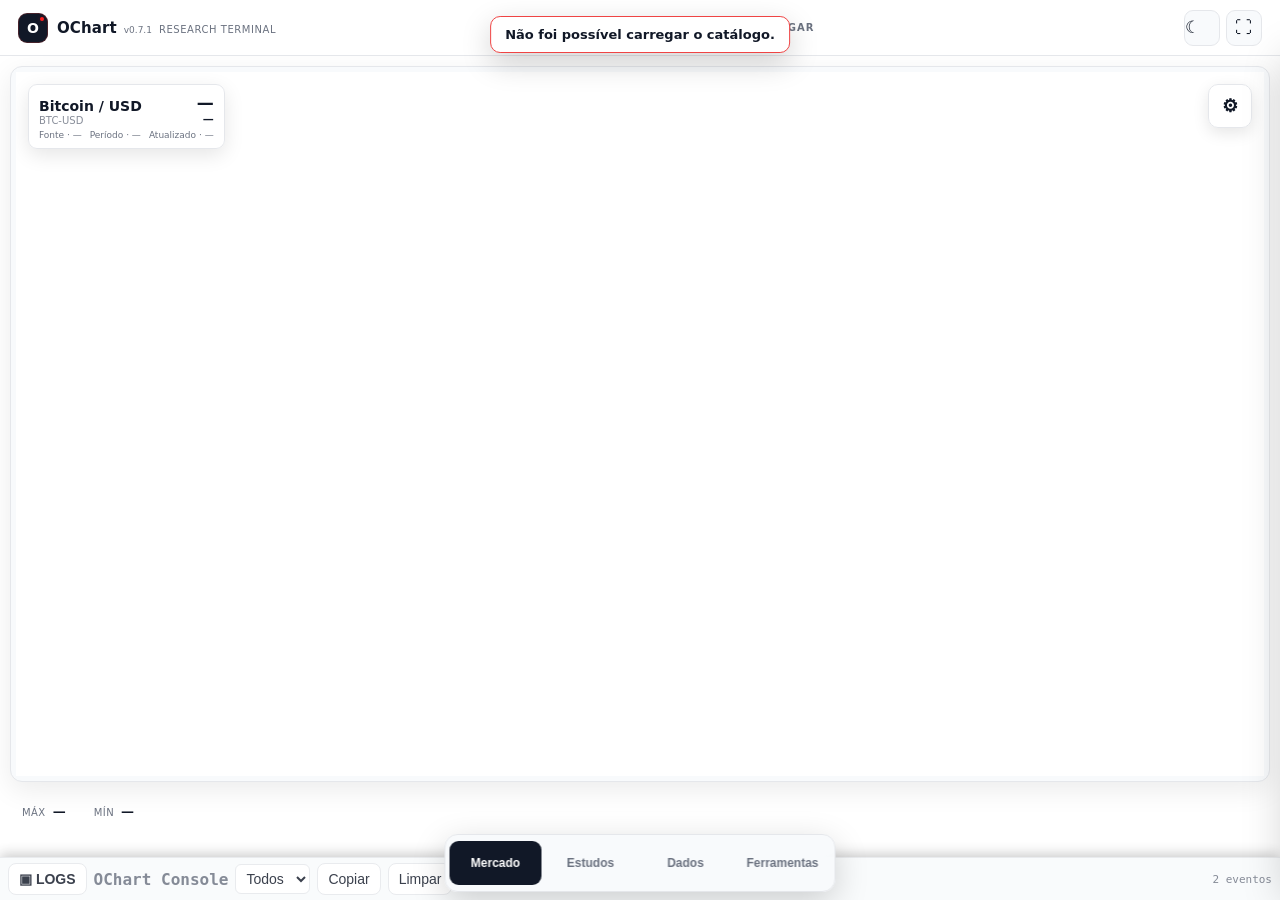
==== commit 6691dd8b: "ux: clarify chart tools menu and add drawer backdrop" ====
--- a/index.html
+++ b/index.html
@@ -56,7 +56,7 @@
         </div>
 
         <div class="chart-quick-controls" aria-label="Controles rápidos">
-          <button type="button" id="chart-open-tools" aria-label="Abrir ferramentas" title="Ferramentas">☷</button>
+          <button type="button" id="chart-open-tools" aria-label="Abrir ferramentas" title="Ferramentas">⚙</button>
         </div>
 
         <div class="mobile-chart-controls" aria-label="Controles do gráfico">
@@ -78,6 +78,8 @@
     <button class="research-nav-item" data-panel="data">Dados</button>
     <button class="research-nav-item" data-panel="tools">Ferramentas</button>
   </nav>
+
+  <div id="research-backdrop" class="research-backdrop" aria-hidden="true"></div>
 
   <aside id="research-drawer" class="research-drawer" aria-hidden="true">
     <div class="drawer-head">
--- a/src/style/app.css
+++ b/src/style/app.css
@@ -1444,3 +1444,70 @@
   background:#ff2020;
   box-shadow:0 0 5px rgba(255,32,32,.28);
 }
+
+
+/* =========================================================
+   10) UX CLARITY PASS — estados selecionados e ferramentas
+   ========================================================= */
+.seg button{
+  position:relative;
+  min-height:38px;
+  font-weight:650;
+}
+.seg button.active,
+.seg button[aria-pressed="true"]{
+  background:var(--button-active) !important;
+  color:var(--surface) !important;
+  border-color:var(--button-active) !important;
+  box-shadow:inset 0 0 0 2px var(--surface), 0 2px 8px rgba(0,0,0,.18);
+}
+.seg button.active::after,
+.seg button[aria-pressed="true"]::after{
+  content:"✓";
+  margin-left:5px;
+  font-size:11px;
+  font-weight:900;
+}
+#drawing-toolbar .toolbar-grid{
+  grid-template-columns:repeat(4,minmax(44px,1fr));
+}
+#drawing-toolbar .tool-btn{
+  position:relative;
+  width:100%;
+  min-width:44px;
+  min-height:46px;
+  height:auto;
+  padding:5px 3px;
+  display:flex;
+  flex-direction:column;
+  align-items:center;
+  justify-content:center;
+  gap:2px;
+  border:1px solid var(--border);
+  border-radius:9px;
+}
+#drawing-toolbar .tool-btn .tool-ico{font-size:18px;line-height:1;}
+#drawing-toolbar .tool-btn .tool-label{font-size:9px;line-height:1.05;white-space:nowrap;overflow:hidden;text-overflow:ellipsis;max-width:100%;}
+#drawing-toolbar .tool-btn.active,
+#drawing-toolbar .tool-btn[aria-pressed="true"]{
+  background:var(--button-active) !important;
+  color:var(--surface) !important;
+  border:2px solid var(--button-active) !important;
+  box-shadow:inset 0 0 0 2px var(--surface),0 3px 10px rgba(0,0,0,.22);
+  transform:translateY(-1px);
+}
+#drawing-toolbar .tool-btn.active::after{
+  content:"ATIVO";
+  position:absolute;
+  right:3px;
+  top:3px;
+  font-size:6px;
+  font-weight:900;
+  letter-spacing:.3px;
+  opacity:.85;
+}
+@media(max-width:700px){
+  #drawing-toolbar .toolbar-grid{grid-template-columns:repeat(4,minmax(56px,1fr));}
+  #drawing-toolbar .tool-btn{min-height:52px;}
+  #drawing-toolbar .tool-btn .tool-label{font-size:10px;}
+}
